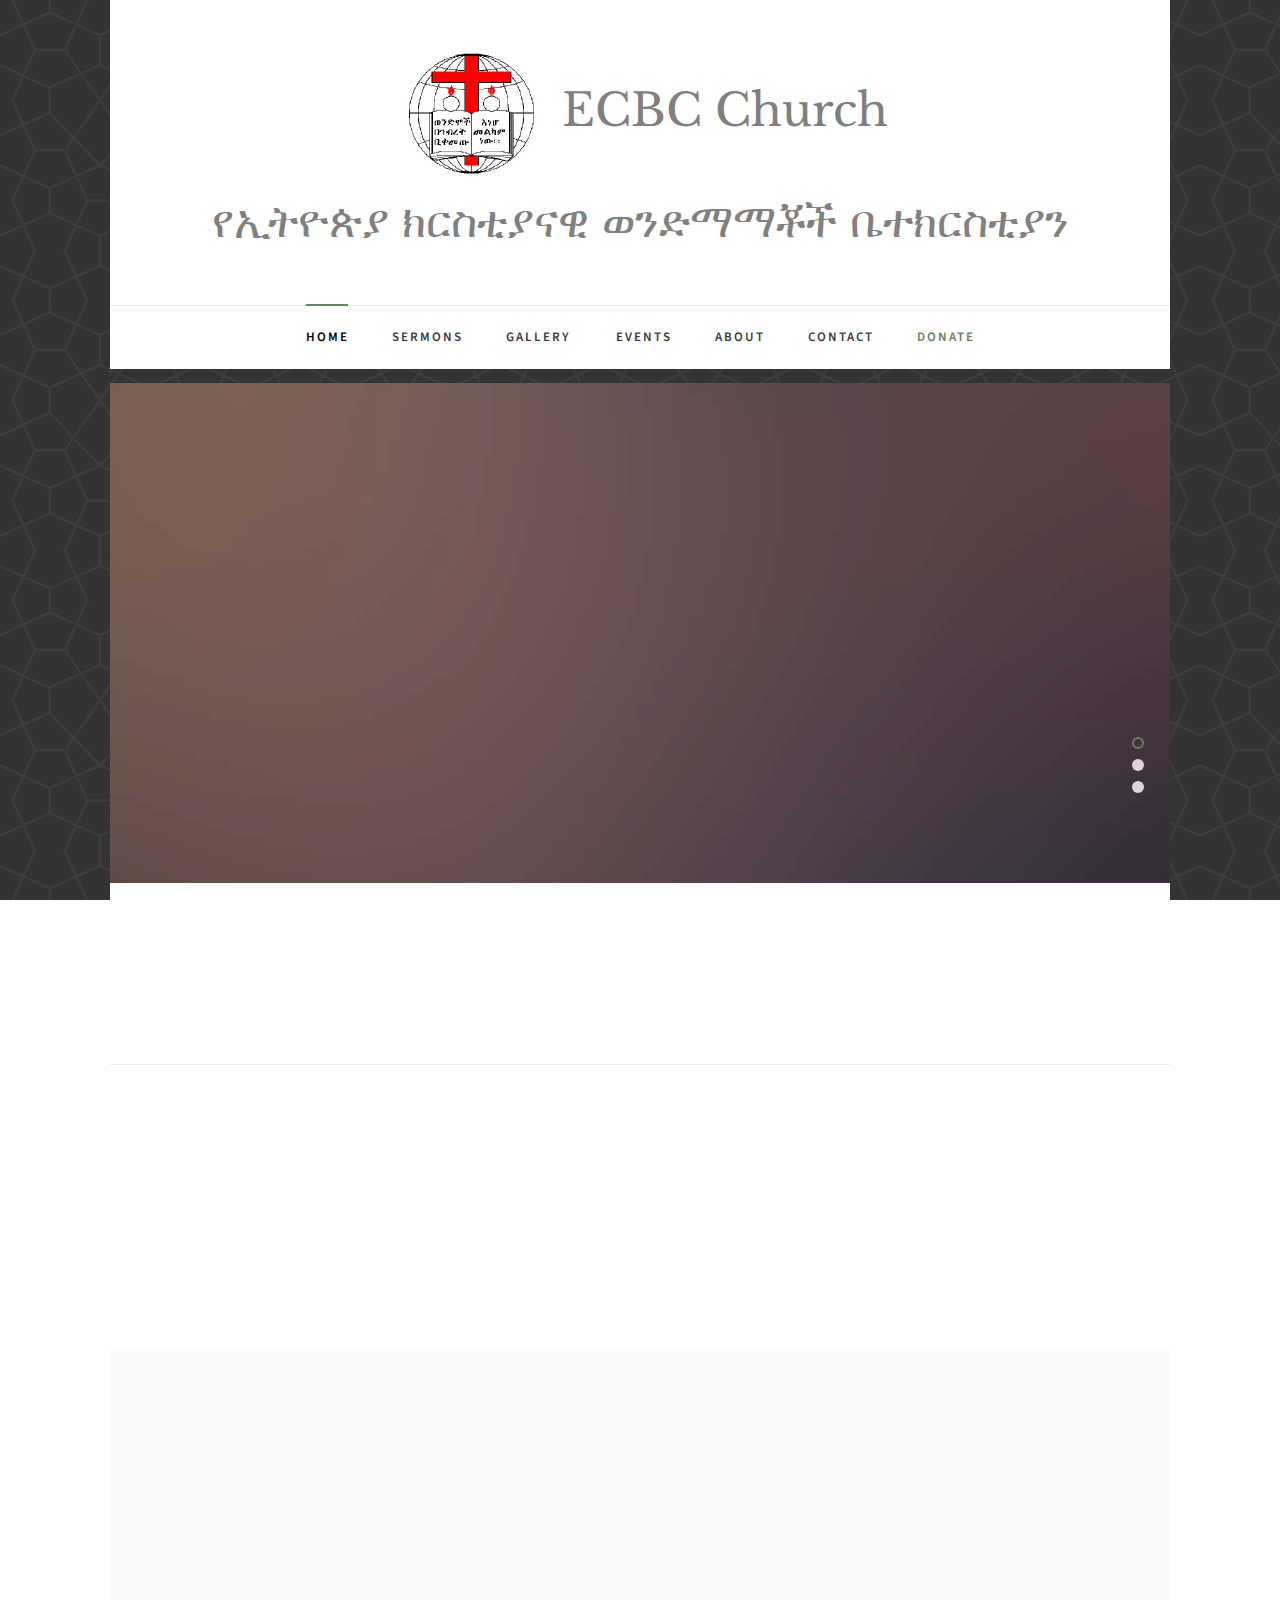
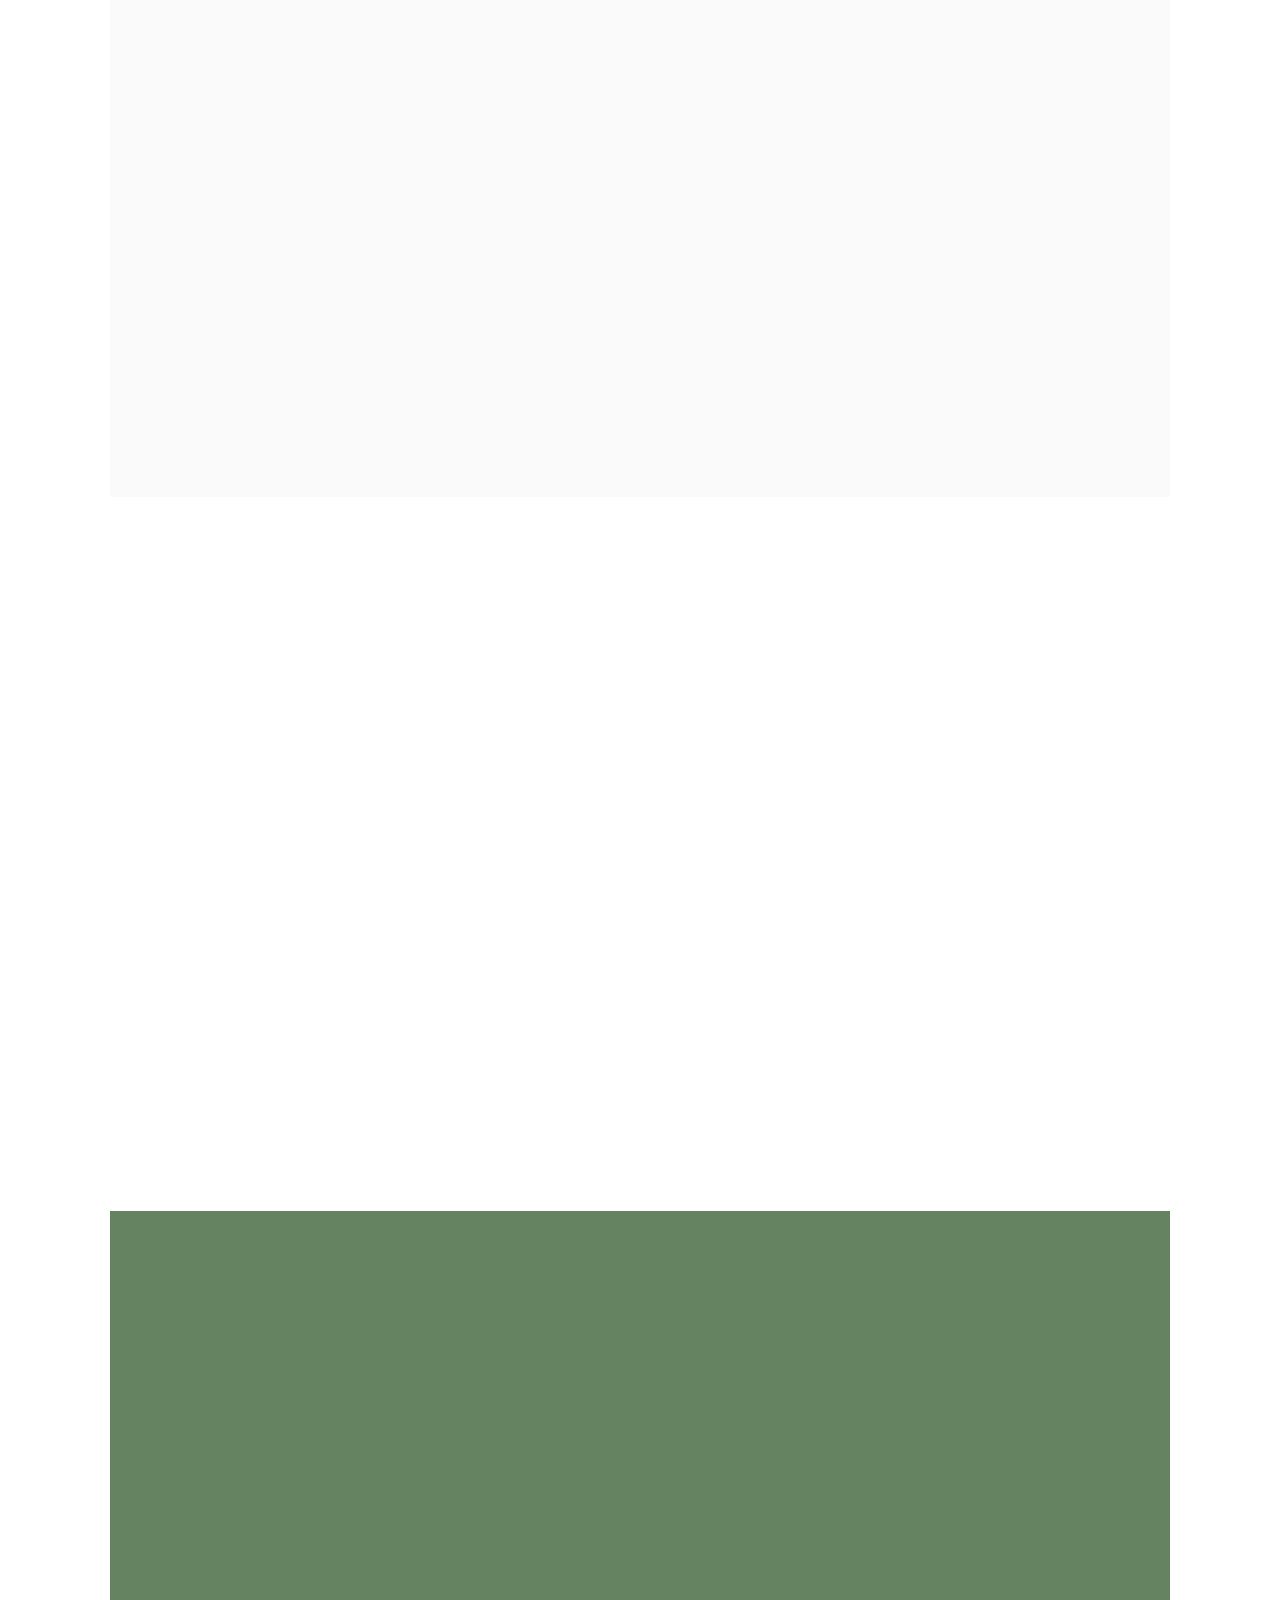
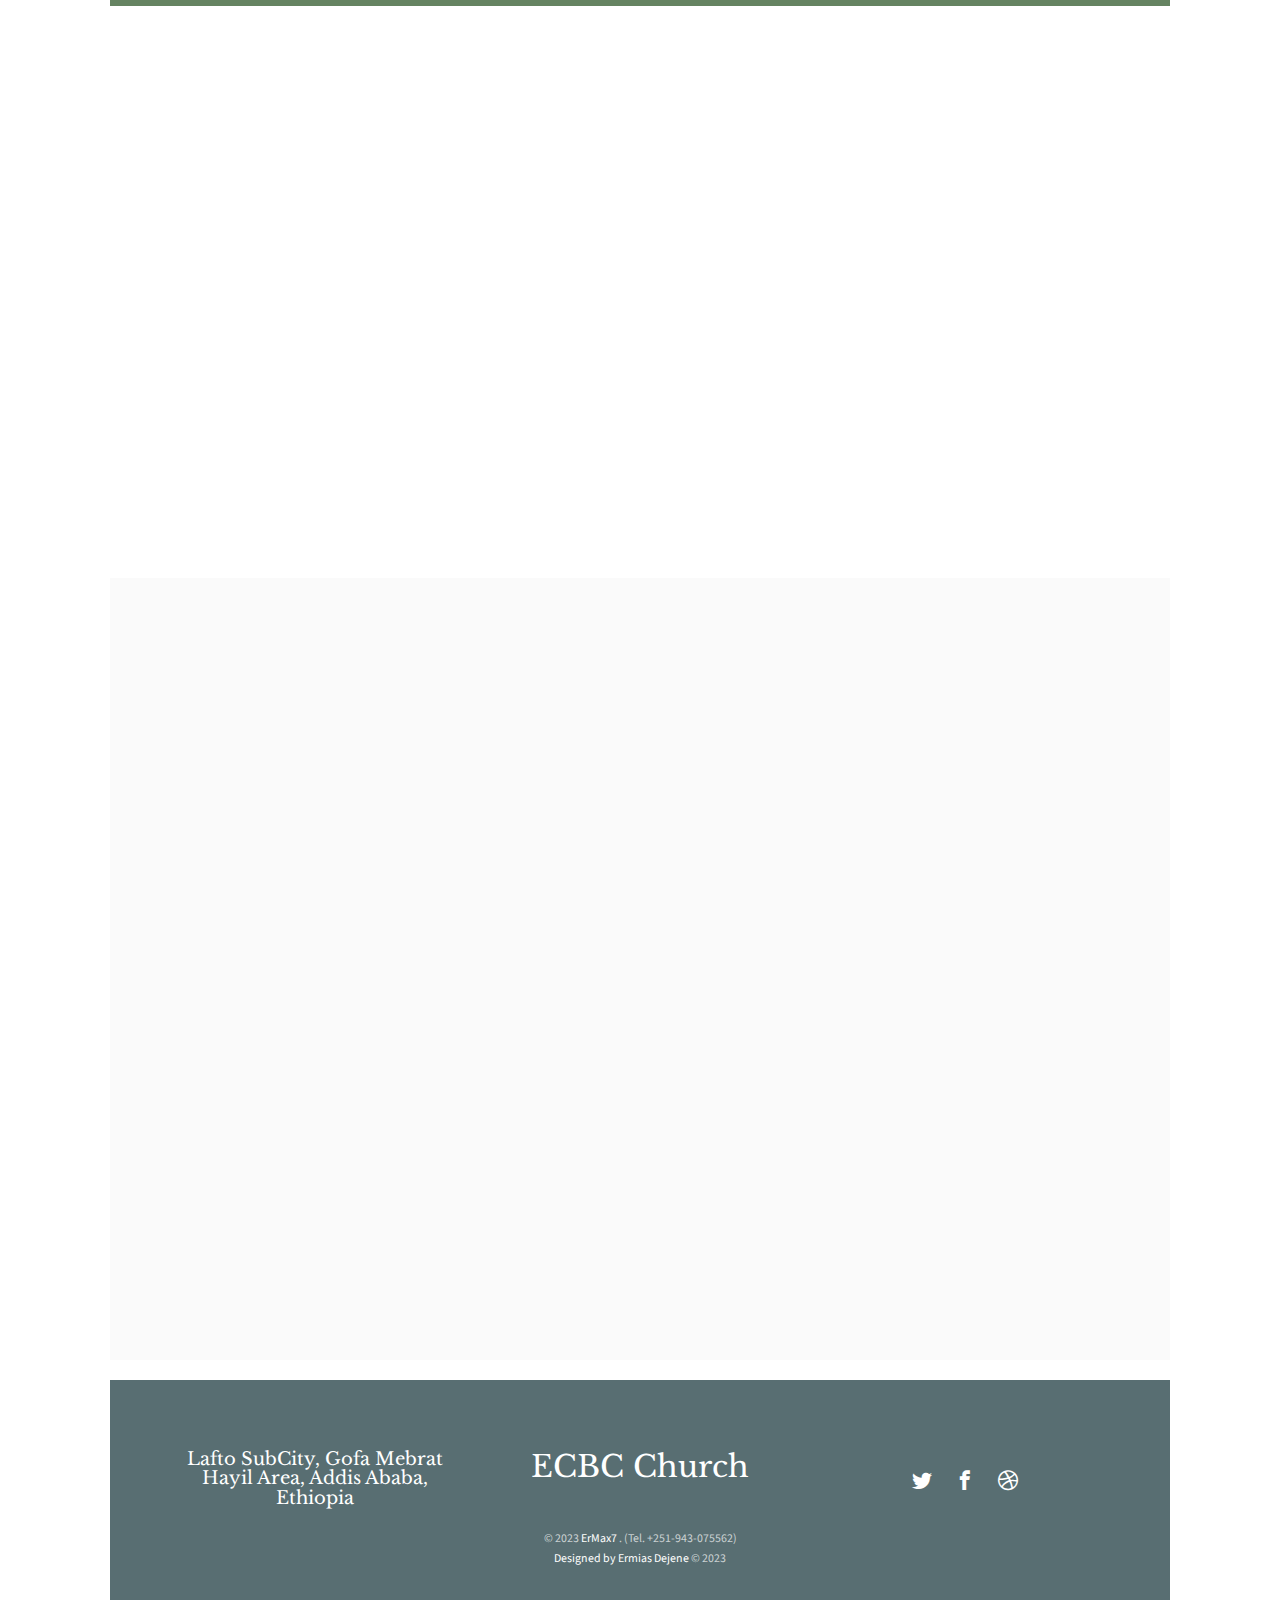
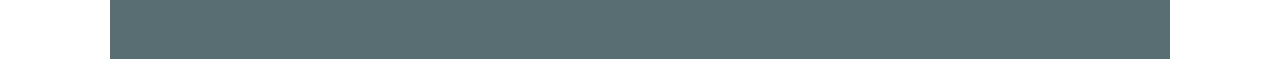
==== index.html @ f40d25cd "Add files via upload" ====
<!DOCTYPE HTML>
<html>
	<head>
	<meta charset="utf-8">
	<meta http-equiv="X-UA-Compatible" content="IE=edge">
	<title>ECBC &mdash; Church</title>
	<meta name="viewport" content="width=device-width, initial-scale=1">
	<meta name="description" content="ethiopian christian brethern church" />
	<meta name="keywords" content="ecbc, brothers' church, ethiopian christian brethern church, church website " />
	<meta name="author" content="Ermias Dejene Abesha" />

	<!-- 
	//////////////////////////////////////////////////////

	FREE HTML5 TEMPLATE 
	DESIGNED & DEVELOPED by FreeHTML5.co
		
	Website: 		http://freehtml5.co/
	Email: 			info@freehtml5.co
	Twitter: 		http://twitter.com/fh5co
	Facebook: 		https://www.facebook.com/fh5co

	//////////////////////////////////////////////////////
         	 -->

	 <link rel="shortcut icon" href="./churchicon64.png" >

  	<!-- Facebook and Twitter integration -->
	<meta property="og:title" content=""/>
	<meta property="og:image" content=""/>
	<meta property="og:url" content=""/>
	<meta property="og:site_name" content=""/>
	<meta property="og:description" content=""/>
	<meta name="twitter:title" content="" />
	<meta name="twitter:image" content="" />
	<meta name="twitter:url" content="" />
	<meta name="twitter:card" content="" />

	<link href="https://fonts.googleapis.com/css?family=Source+Sans+Pro:400,600,700" rel="stylesheet">
	<link href="https://fonts.googleapis.com/css?family=Libre+Baskerville:400,400i,700" rel="stylesheet"
	>
	
	<!-- Animate.css -->
	<link rel="stylesheet" href="css/animate.css">
	<!-- Icomoon Icon Fonts-->
	<link rel="stylesheet" href="css/icomoon.css">
	<!-- Bootstrap  -->
	<link rel="stylesheet" href="css/bootstrap.css">

	<!-- Magnific Popup -->
	<link rel="stylesheet" href="css/magnific-popup.css">

	<!-- Flexslider  -->
	<link rel="stylesheet" href="css/flexslider.css">

	<!-- Owl Carousel  -->
	<link rel="stylesheet" href="css/owl.carousel.min.css">
	<link rel="stylesheet" href="css/owl.theme.default.min.css">

	<!-- Theme style  -->
	<link rel="stylesheet" href="css/style.css">

	<!-- Modernizr JS -->
	<script src="js/modernizr-2.6.2.min.js"></script>
	<!-- FOR IE9 below -->
	<!--[if lt IE 9]>
	<script src="js/respond.min.js"></script>
	<![endif]-->

	</head>
	<body>
		
	<div class="fh5co-loader"></div>

	<!-- <div>
		<div class="overlay" data-overlay></div>

      <a href="#" class="logo">
        <img src="./images/3dgifmakerLogo2.gif" alt="ECBC Logo">
      </a>
	</div> -->
	
	<div id="page">
	<nav class="fh5co-nav" role="navigation">
		<div class="container-wrap">
			<div class="top-menu">
				<div class="row">
					<div class="col-md-12 col-offset-0 text-center">
						<div id="fh5co-logo"><a href="#" class="logo">
							<img src="./images/Logo-ecbc3.svg">
						  </a>ECBC Church <br>  የኢትዮጵያ ክርስቲያናዊ ወንድማማቾች ቤተክርስቲያን <br></a></div>
					</div>
					<div class="col-md-12 col-md-offset-0 text-center menu-1">
						<ul>
							<li class="active"><a href="index.html">Home</a></li>
							<li><a href="sermons.html">Sermons</a></li>
							<li class="has-dropdown">
								<a href="Gallery.html">Gallery</a>
								<ul class="dropdown">
									<li><a href="#">Ministry</a></li>
									<li><a href="#">Medical Missionary</a></li>
									<li><a href="#">Country Living</a></li>
									<li><a href="#">Gospel Workers</a></li>
								</ul>
							</li>
							<li><a href="events.html">Events</a></li>
							<li><a href="about.html">About</a></li>
							<li><a href="contact.html">Contact</a></li>
							<li><a href="#" class="donate">Donate</a></li>
						</ul>
					</div>
				</div>
				
			</div>
		</div>
	</nav>
	<div class="container-wrap">
		<aside id="fh5co-hero">
			<div class="flexslider">
				<ul class="slides">
			   	<li style="background-image: url(images/img_bg_1.jpg);">
			   		<div class="overlay"></div>
			   		<div class="container-fluid">
			   			<div class="row">
				   			<div class="col-md-6 col-md-offset-3 text-center">
				   				<div class="slider-text">
					   				<div class="slider-text-inner">
					   					<h1>Tell The World</h1>
											<!-- <h2>Free html5 templates Made by <a href="http://freehtml5.co/" target="_blank">freehtml5.co</a></h2> -->
											<h2> በእርሱ የሚያምን ሁሉ የዘላለም ሕይወት እንዲኖረው እንጂ እንዳይጠፋ እግዚአብሔር አንድያ ልጁን እስኪሰጥ ድረስ ዓለሙን እንዲሁ ወዶአልና።</h2>
											<p><a class="btn btn-primary btn-demo popup-vimeo" href="https://vimeo.com/channels/staffpicks/93951774"> <i class="icon-play4"></i> Watch Video</a> <a class="btn btn-primary btn-learn">Join us here! <i class="icon-arrow-right3"></i></a></p>
					   				</div>
				   				</div>
				   			</div>
				   		</div>
			   		</div>
			   	</li>
			   	<li style="background-image: url(images/img_bg_2.jpg);">
			   		<div class="overlay"></div>
			   		<div class="container-fluid">
			   			<div class="row">
				   			<div class="col-md-6 col-md-offset-3 text-center">
				   				<div class="slider-text">
					   				<div class="slider-text-inner">
					   					<h1>Know More About Jesus </h1>
											<!-- <h2>Free html5 templates Made by <a href="http://freehtml5.co/" target="_blank">freehtml5.co</a></h2> -->
											<h2>በመጀመሪያው ቃል ነበረ፥ ቃልም በእግዚአብሔር ዘንድ ነበረ፥ ቃልም እግዚአብሔር ነበረ።</h2>
											<p><a class="btn btn-primary btn-demo popup-vimeo" href="https://vimeo.com/channels/staffpicks/93951774"> <i class="icon-play4"></i> Watch Video</a> <a class="btn btn-primary btn-learn">Join us here! <i class="icon-arrow-right3"></i></a></p>
					   				</div>
					   			</div>
				   			</div>
				   		</div>
			   		</div>
			   	</li>
			   	<li style="background-image: url(images/img_bg_3.jpg);">
			   		<div class="overlay"></div>
			   		<div class="container-fluids">
			   			<div class="row">
				   			<div class="col-md-6 col-md-offset-3 text-center">
				   				<div class="slider-text">
					   				<div class="slider-text-inner text-center">
					   					<h1>Living &amp; Sharing the Gospel of God</h1>
											<!-- <h2>Free html5 templates Made by <a href="http://freehtml5.co/" target="_blank">freehtml5.co</a></h2> -->
											<h2>እግዚአብሔር እረኛዬ ነው፥ የሚያሳጣኝም የለም።</h2>
											<p><a class="btn btn-primary btn-demo popup-vimeo" href="https://vimeo.com/channels/staffpicks/93951774"> <i class="icon-play4"></i> Watch Video</a> <a class="btn btn-primary btn-learn">Join us here! <i class="icon-arrow-right3"></i></a></p>
					   				</div>
					   			</div>
				   			</div>
				   		</div>
			   		</div>
			   	</li>
			  	</ul>
		  	</div>
		</aside>
		<div id="fh5co-intro">
			<div class="row animate-box">
				<div class="col-md-12 col-md-offset-0 text-center">
					<h2>Living in God's Amazing Grace!</h2>
					<span>We are open Sunday to Monday</span>
				</div>
			</div>
		</div>
		<hr>
		<div id="fh5co-counter" class="fh5co-counters">
			<div class="row">
				<div class="col-md-6 col-md-offset-3 text-center animate-box">
					<p>We have a fun facts far far away, behind the word mountains, far from the countries Vokalia and Consonantia, there live the blind texts.</p>
					</div>
			</div>
			<div class="row animate-box">
				<div class="col-md-8 col-md-offset-2">
					<div class="row">
						<div class="col-md-3 col-sm-6 col-xs-6 text-center">
							<span class="fh5co-counter js-counter" data-from="0" data-to="9452" data-speed="5000" data-refresh-interval="50"></span>
							<span class="fh5co-counter-label">Members</span>
						</div>
						<div class="col-md-3 col-sm-6 col-xs-6 text-center">
							<span class="fh5co-counter js-counter" data-from="0" data-to="214" data-speed="5000" data-refresh-interval="50"></span>
							<span class="fh5co-counter-label">Ministries</span>
						</div>
						<div class="clearfix visible-sm-block visible-xs-block"></div>
						<div class="col-md-3 col-sm-6 col-xs-6 text-center">
							<span class="fh5co-counter js-counter" data-from="0" data-to="11" data-speed="5000" data-refresh-interval="4"></span>
							<span class="fh5co-counter-label">Projects</span>
						</div>
						<div class="col-md-3 col-sm-6 col-xs-6 text-center">
							<span class="fh5co-counter js-counter" data-from="0" data-to="13" data-speed="4000" data-refresh-interval="3"></span>
							<span class="fh5co-counter-label">Activities</span>
						</div>
					</div>
				</div>
			</div>
		</div>
		<div id="fh5co-services" class="fh5co-light-grey">
			<div class="row animate-box">
				<div class="col-md-6 col-md-offset-3 text-center fh5co-heading">
					<h2>Services</h2>
					<p>Dignissimos asperiores vitae velit veniam totam fuga molestias accusamus alias autem provident. Odit ab aliquam dolor eius.</p>
				</div>
			</div>
			<div class="row">
				<div class="col-md-4 animate-box">
					<div class="services">
						<a href="#" class="img-holder"><img class="img-responsive" src="images/img-1.jpg" alt="Free HTML5 Website Template by freehtml5.co"></a>
						<div class="desc">
							<h3><a href="#">Live Events</a></h3>
							<p>Dignissimos asperiores vitae velit veniam totam fuga molestias accusamus alias autem provident. Odit ab aliquam dolor eius.</p>
							<a href="#">Read More <i class="icon-arrow-right3"></i></a>
						</div>
					</div>
				</div>
				<div class="col-md-4 animate-box">
					<div class="services">
						<a href="#" class="img-holder"><img class="img-responsive" src="images/img-3.jpg" alt="Free HTML5 Website Template by freehtml5.co"></a>
						<div class="desc">
							<h3><a href="#">Biblical Counseling</a></h3>
							<p>Dignissimos asperiores vitae velit veniam totam fuga molestias accusamus alias autem provident. Odit ab aliquam dolor eius.</p>
							<a href="#">Read More <i class="icon-arrow-right3"></i></a>
						</div>
					</div>
				</div>
				<div class="col-md-4 animate-box">
					<div class="services">
						<a href="#" class="img-holder"><img class="img-responsive" src="images/img-2.jpg" alt="Free HTML5 Website Template by freehtml5.co"></a>
						<div class="desc">
							<h3><a href="#">Helping Children</a></h3>
							<p>Dignissimos asperiores vitae velit veniam totam fuga molestias accusamus alias autem provident. Odit ab aliquam dolor eius.</p>
							<a href="#">Read More <i class="icon-arrow-right3"></i></a>
						</div>
					</div>
				</div>
			</div>
		</div>

		<div id="fh5co-sermon">
			<div class="row animate-box">
				<div class="col-md-6 col-md-offset-3 text-center fh5co-heading">
					<h2>Our Sermons</h2>
					<p>Dignissimos asperiores vitae velit veniam totam fuga molestias accusamus alias autem provident. Odit ab aliquam dolor eius.</p>
				</div>
			</div>
			<div class="row">
				<div class="col-md-4 text-center animate-box">
					<div class="sermon-entry">
						<div class="sermon" style="background-image: url(images/sermon-1.jpg);">
							<div class="play">
								<a class="popup-vimeo" href="https://vimeo.com/channels/staffpicks/93951774"><i class="icon-play3"></i></a>
							</div>
						</div>
						<h3>Soul Winning</h3>
						<span>Pstr. John Doe</span>
					</div>
				</div>
				<div class="col-md-4 text-center animate-box">
					<div class="sermon-entry">
						<div class="sermon" style="background-image: url(images/sermon-3.jpg);">
							<div class="play">
								<a class="popup-vimeo" href="https://vimeo.com/channels/staffpicks/93951774"><i class="icon-play3"></i></a>
							</div>
						</div>
						<h3>Message From God</h3>
						<span>Pstr. John Doe</span>
					</div>
				</div>
				<div class="col-md-4 text-center animate-box">
					<div class="sermon-entry">
						<div class="sermon" style="background-image: url(images/sermon-2.jpg);">
							<div class="play">
								<a class="popup-vimeo" href="https://vimeo.com/channels/staffpicks/93951774"><i class="icon-play3"></i></a>
							</div>
						</div>
						<h3>Our World Today</h3>
						<span>Pstr. John Doe</span>
					</div>
				</div>
			</div>
		</div>
		<div id="fh5co-bible-verse">
			<div class="overlay"></div>
			<div class="row">
				<div class="col-md-10 col-md-offset-1">
					<div class="row animate-box">
						<div class="owl-carousel owl-carousel-fullwidth">
							<div class="item">
								<div class="bible-verse-slide active text-center">
									<blockquote>
										<p>&ldquo;For God so loved the world, that he gave his only begotten Son, that whosoever believeth in him should not perish, but have everlasting life.&rdquo;</p>
										<span>John 3:16</span>
									</blockquote>
								</div>
							</div>
							<div class="item">
								<div class="bible-verse-slide active text-center">
									<blockquote>
										<p>&ldquo;The LORD [is] my strength and my shield; my heart trusted in him, and I am helped: therefore my heart greatly rejoiceth; and with my song will I praise him.&rdquo;</p>
										<span>Psalms 28:7</span>
									</blockquote>
								</div>
							</div>
							<div class="item">
								<div class="bible-verse-slide active text-center">
									<blockquote>
										<p>&ldquo;And we have known and believed the love that God hath to us. God is love; and he that dwelleth in love dwelleth in God, and God in him.&rdquo;</p>
										<span>1 John 4:16</span>
									</blockquote>
								</div>
							</div>
						</div>
					</div>
				</div>
			</div>
		</div>
		<div id="fh5co-events">
			<div class="row animate-box">
				<div class="col-md-6 col-md-offset-3 text-center fh5co-heading">
					<h2>Our Events</h2>
					<p>Dignissimos asperiores vitae velit veniam totam fuga molestias accusamus alias autem provident. Odit ab aliquam dolor eius.</p>
				</div>
			</div>
			<div class="row">
				<div class="col-md-4 animate-box">
					<div class="events-entry">
						<span class="date">March 10, 2017</span>
						<h3><a href="#">Message From God</a></h3>
						<p>Facilis ipsum reprehenderit nemo molestias. Aut cum mollitia reprehenderit. Eos cumque dicta adipisci architecto culpa amet.</p>
						<a href="#">Read More <i class="icon-arrow-right3"></i></a>
					</div>
				</div>
				<div class="col-md-4 animate-box">
					<div class="events-entry">
						<span class="date">March 20, 2017</span>
						<h3><a href="#">Message From God</a></h3>
						<p>Facilis ipsum reprehenderit nemo molestias. Aut cum mollitia reprehenderit. Eos cumque dicta adipisci architecto culpa amet.</p>
						<a href="#">Read More <i class="icon-arrow-right3"></i></a>
					</div>
				</div>
				<div class="col-md-4 animate-box">
					<div class="events-entry">
						<span class="date">March 30, 2017</span>
						<h3><a href="#">Message From God</a></h3>
						<p>Facilis ipsum reprehenderit nemo molestias. Aut cum mollitia reprehenderit. Eos cumque dicta adipisci architecto culpa amet.</p>
						<a href="#">Read More <i class="icon-arrow-right3"></i></a>
					</div>
				</div>
			</div>
		</div>
		<div id="fh5co-Gallery" class="fh5co-light-grey">
			<div class="row animate-box">
				<div class="col-md-6 col-md-offset-3 text-center fh5co-heading">
					<h2>Our Gallery</h2>
					<p>Dignissimos asperiores vitae velit veniam totam fuga molestias accusamus alias autem provident. Odit ab aliquam dolor eius.</p>
				</div>
			</div>
			<div class="row">
				<div class="col-md-3 animate-box">
					<div class="Gallery">
						<a href="#" class="img-holder"><img class="img-responsive" src="images/img-1.jpg" alt="Free HTML5 Website Template by freehtml5.co"></a>
						<div class="desc">
							<span class="date">March 30, 2017</span>
							<h3><a href="#">Live Gallery</a></h3>
							<p>Dignissimos asperiores vitae velit veniam totam fuga molestias accusamus alias autem provident. Odit ab aliquam dolor eius.</p>
							<a href="#">Read More <i class="icon-arrow-right3"></i></a>
						</div>
					</div>
				</div>
				<div class="col-md-3 animate-box">
					<div class="Gallery">
						<a href="#" class="img-holder"><img class="img-responsive" src="images/img-3.jpg" alt="Free HTML5 Website Template by freehtml5.co"></a>
						<div class="desc">
							<span class="date">March 30, 2017</span>
							<h3><a href="#">Biblical Counseling</a></h3>
							<p>Dignissimos asperiores vitae velit veniam totam fuga molestias accusamus alias autem provident. Odit ab aliquam dolor eius.</p>
							<a href="#">Read More <i class="icon-arrow-right3"></i></a>
						</div>
					</div>
				</div>
				<div class="col-md-3 animate-box">
					<div class="Gallery">
						<a href="#" class="img-holder"><img class="img-responsive" src="images/img-2.jpg" alt="Free HTML5 Website Template by freehtml5.co"></a>
						<div class="desc">
							<span class="date">March 30, 2017</span>
							<h3><a href="#">Helping Children</a></h3>
							<p>Dignissimos asperiores vitae velit veniam totam fuga molestias accusamus alias autem provident. Odit ab aliquam dolor eius.</p>
							<a href="#">Read More <i class="icon-arrow-right3"></i></a>
						</div>
					</div>
				</div>
				<div class="col-md-3 animate-box">
					<div class="Gallery">
						<a href="#" class="img-holder"><img class="img-responsive" src="images/img-4.jpg" alt="Free HTML5 Website Template by freehtml5.co"></a>
						<div class="desc">
							<span class="date">March 30, 2017</span>
							<h3><a href="#">Helping Children</a></h3>
							<p>Dignissimos asperiores vitae velit veniam totam fuga molestias accusamus alias autem provident. Odit ab aliquam dolor eius.</p>
							<a href="#">Read More <i class="icon-arrow-right3"></i></a>
						</div>
					</div>
				</div>
			</div>
		</div>
	</div><!-- END container-wrap -->

	<div class="container-wrap">
		<footer id="fh5co-footer" role="contentinfo">
			<div class="col-md-4 text-center">
				<h3>Lafto SubCity, Gofa Mebrat Hayil Area, Addis Ababa, Ethiopia</h3>
			</div>
			<div class="col-md-4 text-center">
				<h2><a href="#">ECBC Church</a></h2>
			</div>
			<div class="col-md-4 text-center">
				<p>
					<ul class="fh5co-social-icons">
						<li><a href="#"><i class="icon-twitter2"></i></a></li>
						<li><a href="#"><i class="icon-facebook2"></i></a></li>
						<li><a href="#"><i class="icon-dribbble2"></i></a></li>
					</ul>
				</p>
			</div>
			<div class="row copyright">
				<div class="col-md-12 text-center">
					<p>
						<small class="block">&copy; 2023 <a href="https://www.heylink.me/Ermax7/" target="_blank"> ErMax7 </a>. (Tel. +251-943-075562) </small> 
						<small class="block"><a href="https://www.heylink.me/Ermax7/" target="_blank"> Designed by Ermias Dejene </a> &copy; 2023</small>
					</p>
				</div>
			</div>
		</footer>
	</div><!-- END container-wrap -->
	</div>

	<div class="gototop js-top">
		<a href="#" class="js-gotop"><i class="icon-arrow-up2"></i></a>
	</div>
	
	<!-- jQuery -->
	<script src="js/jquery.min.js"></script>
	<!-- jQuery Easing -->
	<script src="js/jquery.easing.1.3.js"></script>
	<!-- Bootstrap -->
	<script src="js/bootstrap.min.js"></script>
	<!-- Waypoints -->
	<script src="js/jquery.waypoints.min.js"></script>
	<!-- Flexslider -->
	<script src="js/jquery.flexslider-min.js"></script>
	<!-- Carousel -->
	<script src="js/owl.carousel.min.js"></script>
	<!-- Magnific Popup -->
	<script src="js/jquery.magnific-popup.min.js"></script>
	<script src="js/magnific-popup-options.js"></script>
	<!-- Counters -->
	<script src="js/jquery.countTo.js"></script>
	<!-- Main -->
	<script src="js/main.js"></script>

	</body>
</html>
---- css/icomoon.css ----
@font-face {
  font-family: 'icomoon';
  src:  url('fonts/icomoon.eot?5j2n32');
  src:  url('fonts/icomoon.eot?5j2n32#iefix') format('embedded-opentype'),
    url('fonts/icomoon.ttf?5j2n32') format('truetype'),
    url('fonts/icomoon.woff?5j2n32') format('woff'),
    url('fonts/icomoon.svg?5j2n32#icomoon') format('svg');
  font-weight: normal;
  font-style: normal;
}

[class^="icon-"], [class*=" icon-"] {
  /* use !important to prevent issues with browser extensions that change fonts */
  font-family: 'icomoon' !important;
  speak: none;
  font-style: normal;
  font-weight: normal;
  font-variant: normal;
  text-transform: none;
  line-height: 1;

  /* Better Font Rendering =========== */
  -webkit-font-smoothing: antialiased;
  -moz-osx-font-smoothing: grayscale;
}

.icon-eye2:before {
  content: "\e064";
}
.icon-paper-clip:before {
  content: "\e065";
}
.icon-mail5:before {
  content: "\e066";
}
.icon-toggle:before {
  content: "\e067";
}
.icon-layout:before {
  content: "\e068";
}
.icon-link2:before {
  content: "\e069";
}
.icon-bell2:before {
  content: "\e06a";
}
.icon-lock3:before {
  content: "\e06b";
}
.icon-unlock:before {
  content: "\e06c";
}
.icon-ribbon2:before {
  content: "\e06d";
}
.icon-image2:before {
  content: "\e06e";
}
.icon-signal:before {
  content: "\e06f";
}
.icon-target3:before {
  content: "\e070";
}
.icon-clipboard3:before {
  content: "\e071";
}
.icon-clock3:before {
  content: "\e072";
}
.icon-watch:before {
  content: "\e073";
}
.icon-air-play:before {
  content: "\e074";
}
.icon-camera3:before {
  content: "\e075";
}
.icon-video2:before {
  content: "\e076";
}
.icon-disc:before {
  content: "\e077";
}
.icon-printer3:before {
  content: "\e078";
}
.icon-monitor:before {
  content: "\e079";
}
.icon-server:before {
  content: "\e07a";
}
.icon-cog2:before {
  content: "\e07b";
}
.icon-heart3:before {
  content: "\e07c";
}
.icon-paragraph:before {
  content: "\e07d";
}
.icon-align-justify:before {
  content: "\e07e";
}
.icon-align-left:before {
  content: "\e07f";
}
.icon-align-center:before {
  content: "\e080";
}
.icon-align-right:before {
  content: "\e081";
}
.icon-book2:before {
  content: "\e082";
}
.icon-layers2:before {
  content: "\e083";
}
.icon-stack2:before {
  content: "\e084";
}
.icon-stack-2:before {
  content: "\e085";
}
.icon-paper:before {
  content: "\e086";
}
.icon-paper-stack:before {
  content: "\e087";
}
.icon-search3:before {
  content: "\e088";
}
.icon-zoom-in2:before {
  content: "\e089";
}
.icon-zoom-out2:before {
  content: "\e08a";
}
.icon-reply2:before {
  content: "\e08b";
}
.icon-circle-plus:before {
  content: "\e08c";
}
.icon-circle-minus:before {
  content: "\e08d";
}
.icon-circle-check:before {
  content: "\e08e";
}
.icon-circle-cross:before {
  content: "\e08f";
}
.icon-square-plus:before {
  content: "\e090";
}
.icon-square-minus:before {
  content: "\e091";
}
.icon-square-check:before {
  content: "\e092";
}
.icon-square-cross:before {
  content: "\e093";
}
.icon-microphone:before {
  content: "\e094";
}
.icon-record:before {
  content: "\e095";
}
.icon-skip-back:before {
  content: "\e096";
}
.icon-rewind:before {
  content: "\e097";
}
.icon-play4:before {
  content: "\e098";
}
.icon-pause3:before {
  content: "\e099";
}
.icon-stop3:before {
  content: "\e09a";
}
.icon-fast-forward:before {
  content: "\e09b";
}
.icon-skip-forward:before {
  content: "\e09c";
}
.icon-shuffle2:before {
  content: "\e09d";
}
.icon-repeat:before {
  content: "\e09e";
}
.icon-folder2:before {
  content: "\e09f";
}
.icon-umbrella:before {
  content: "\e0a0";
}
.icon-moon:before {
  content: "\e0a1";
}
.icon-thermometer:before {
  content: "\e0a2";
}
.icon-drop:before {
  content: "\e0a3";
}
.icon-sun2:before {
  content: "\e0a4";
}
.icon-cloud3:before {
  content: "\e0a5";
}
.icon-cloud-upload2:before {
  content: "\e0a6";
}
.icon-cloud-download2:before {
  content: "\e0a7";
}
.icon-upload4:before {
  content: "\e0a8";
}
.icon-download4:before {
  content: "\e0a9";
}
.icon-location3:before {
  content: "\e0aa";
}
.icon-location-2:before {
  content: "\e0ab";
}
.icon-map3:before {
  content: "\e0ac";
}
.icon-battery:before {
  content: "\e0ad";
}
.icon-head:before {
  content: "\e0ae";
}
.icon-briefcase3:before {
  content: "\e0af";
}
.icon-speech-bubble:before {
  content: "\e0b0";
}
.icon-anchor2:before {
  content: "\e0b1";
}
.icon-globe2:before {
  content: "\e0b2";
}
.icon-box:before {
  content: "\e0b3";
}
.icon-reload:before {
  content: "\e0b4";
}
.icon-share3:before {
  content: "\e0b5";
}
.icon-marquee:before {
  content: "\e0b6";
}
.icon-marquee-plus:before {
  content: "\e0b7";
}
.icon-marquee-minus:before {
  content: "\e0b8";
}
.icon-tag:before {
  content: "\e0b9";
}
.icon-power2:before {
  content: "\e0ba";
}
.icon-command2:before {
  content: "\e0bb";
}
.icon-alt:before {
  content: "\e0bc";
}
.icon-esc:before {
  content: "\e0bd";
}
.icon-bar-graph:before {
  content: "\e0be";
}
.icon-bar-graph-2:before {
  content: "\e0bf";
}
.icon-pie-graph:before {
  content: "\e0c0";
}
.icon-star:before {
  content: "\e0c1";
}
.icon-arrow-left3:before {
  content: "\e0c2";
}
.icon-arrow-right3:before {
  content: "\e0c3";
}
.icon-arrow-up3:before {
  content: "\e0c4";
}
.icon-arrow-down3:before {
  content: "\e0c5";
}
.icon-volume:before {
  content: "\e0c6";
}
.icon-mute:before {
  content: "\e0c7";
}
.icon-content-right:before {
  content: "\e100";
}
.icon-content-left:before {
  content: "\e101";
}
.icon-grid2:before {
  content: "\e102";
}
.icon-grid-2:before {
  content: "\e103";
}
.icon-columns:before {
  content: "\e104";
}
.icon-loader:before {
  content: "\e105";
}
.icon-bag:before {
  content: "\e106";
}
.icon-ban:before {
  content: "\e107";
}
.icon-flag3:before {
  content: "\e108";
}
.icon-trash:before {
  content: "\e109";
}
.icon-expand2:before {
  content: "\e110";
}
.icon-contract:before {
  content: "\e111";
}
.icon-maximize:before {
  content: "\e112";
}
.icon-minimize:before {
  content: "\e113";
}
.icon-plus2:before {
  content: "\e114";
}
.icon-minus2:before {
  content: "\e115";
}
.icon-check:before {
  content: "\e116";
}
.icon-cross2:before {
  content: "\e117";
}
.icon-move:before {
  content: "\e118";
}
.icon-delete:before {
  content: "\e119";
}
.icon-menu5:before {
  content: "\e120";
}
.icon-archive:before {
  content: "\e121";
}
.icon-inbox:before {
  content: "\e122";
}
.icon-outbox:before {
  content: "\e123";
}
.icon-file:before {
  content: "\e124";
}
.icon-file-add:before {
  content: "\e125";
}
.icon-file-subtract:before {
  content: "\e126";
}
.icon-help:before {
  content: "\e127";
}
.icon-open:before {
  content: "\e128";
}
.icon-ellipsis:before {
  content: "\e129";
}
.icon-heart4:before {
  content: "\e900";
}
.icon-cloud4:before {
  content: "\e901";
}
.icon-star2:before {
  content: "\e902";
}
.icon-tv2:before {
  content: "\e903";
}
.icon-sound:before {
  content: "\e904";
}
.icon-video3:before {
  content: "\e905";
}
.icon-trash2:before {
  content: "\e906";
}
.icon-user2:before {
  content: "\e907";
}
.icon-key3:before {
  content: "\e908";
}
.icon-search4:before {
  content: "\e909";
}
.icon-settings:before {
  content: "\e90a";
}
.icon-camera4:before {
  content: "\e90b";
}
.icon-tag2:before {
  content: "\e90c";
}
.icon-lock4:before {
  content: "\e90d";
}
.icon-bulb:before {
  content: "\e90e";
}
.icon-pen2:before {
  content: "\e90f";
}
.icon-diamond:before {
  content: "\e910";
}
.icon-display2:before {
  content: "\e911";
}
.icon-location4:before {
  content: "\e912";
}
.icon-eye3:before {
  content: "\e913";
}
.icon-bubble3:before {
  content: "\e914";
}
.icon-stack3:before {
  content: "\e915";
}
.icon-cup:before {
  content: "\e916";
}
.icon-phone3:before {
  content: "\e917";
}
.icon-Gallery:before {
  content: "\e918";
}
.icon-mail6:before {
  content: "\e919";
}
.icon-like:before {
  content: "\e91a";
}
.icon-photo:before {
  content: "\e91b";
}
.icon-note:before {
  content: "\e91c";
}
.icon-clock4:before {
  content: "\e91d";
}
.icon-paperplane:before {
  content: "\e91e";
}
.icon-params:before {
  content: "\e91f";
}
.icon-banknote:before {
  content: "\e920";
}
.icon-data:before {
  content: "\e921";
}
.icon-music2:before {
  content: "\e922";
}
.icon-megaphone2:before {
  content: "\e923";
}
.icon-study:before {
  content: "\e924";
}
.icon-lab2:before {
  content: "\e925";
}
.icon-food:before {
  content: "\e926";
}
.icon-t-shirt:before {
  content: "\e927";
}
.icon-fire2:before {
  content: "\e928";
}
.icon-clip:before {
  content: "\e929";
}
.icon-shop:before {
  content: "\e92a";
}
.icon-calendar3:before {
  content: "\e92b";
}
.icon-wallet2:before {
  content: "\e92c";
}
.icon-vynil:before {
  content: "\e92d";
}
.icon-truck2:before {
  content: "\e92e";
}
.icon-world:before {
  content: "\e92f";
}
.icon-mobile:before {
  content: "\e000";
}
.icon-laptop:before {
  content: "\e001";
}
.icon-desktop:before {
  content: "\e002";
}
.icon-tablet:before {
  content: "\e003";
}
.icon-phone:before {
  content: "\e004";
}
.icon-document:before {
  content: "\e005";
}
.icon-documents:before {
  content: "\e006";
}
.icon-search:before {
  content: "\e007";
}
.icon-clipboard:before {
  content: "\e008";
}
.icon-Gallerypaper:before {
  content: "\e009";
}
.icon-notebook:before {
  content: "\e00a";
}
.icon-book-open:before {
  content: "\e00b";
}
.icon-browser:before {
  content: "\e00c";
}
.icon-calendar:before {
  content: "\e00d";
}
.icon-presentation:before {
  content: "\e00e";
}
.icon-picture:before {
  content: "\e00f";
}
.icon-pictures:before {
  content: "\e010";
}
.icon-video:before {
  content: "\e011";
}
.icon-camera:before {
  content: "\e012";
}
.icon-printer:before {
  content: "\e013";
}
.icon-toolbox:before {
  content: "\e014";
}
.icon-briefcase:before {
  content: "\e015";
}
.icon-wallet:before {
  content: "\e016";
}
.icon-gift:before {
  content: "\e017";
}
.icon-bargraph:before {
  content: "\e018";
}
.icon-grid:before {
  content: "\e019";
}
.icon-expand:before {
  content: "\e01a";
}
.icon-focus:before {
  content: "\e01b";
}
.icon-edit:before {
  content: "\e01c";
}
.icon-adjustments:before {
  content: "\e01d";
}
.icon-ribbon:before {
  content: "\e01e";
}
.icon-hourglass:before {
  content: "\e01f";
}
.icon-lock:before {
  content: "\e020";
}
.icon-megaphone:before {
  content: "\e021";
}
.icon-shield:before {
  content: "\e022";
}
.icon-trophy:before {
  content: "\e023";
}
.icon-flag:before {
  content: "\e024";
}
.icon-map:before {
  content: "\e025";
}
.icon-puzzle:before {
  content: "\e026";
}
.icon-basket:before {
  content: "\e027";
}
.icon-envelope:before {
  content: "\e028";
}
.icon-streetsign:before {
  content: "\e029";
}
.icon-telescope:before {
  content: "\e02a";
}
.icon-gears:before {
  content: "\e02b";
}
.icon-key:before {
  content: "\e02c";
}
.icon-paperclip:before {
  content: "\e02d";
}
.icon-attachment:before {
  content: "\e02e";
}
.icon-pricetags:before {
  content: "\e02f";
}
.icon-lightbulb:before {
  content: "\e030";
}
.icon-layers:before {
  content: "\e031";
}
.icon-pencil:before {
  content: "\e032";
}
.icon-tools:before {
  content: "\e033";
}
.icon-tools-2:before {
  content: "\e034";
}
.icon-scissors:before {
  content: "\e035";
}
.icon-paintbrush:before {
  content: "\e036";
}
.icon-magnifying-glass:before {
  content: "\e037";
}
.icon-circle-compass:before {
  content: "\e038";
}
.icon-linegraph:before {
  content: "\e039";
}
.icon-mic:before {
  content: "\e03a";
}
.icon-strategy:before {
  content: "\e03b";
}
.icon-beaker:before {
  content: "\e03c";
}
.icon-caution:before {
  content: "\e03d";
}
.icon-recycle:before {
  content: "\e03e";
}
.icon-anchor:before {
  content: "\e03f";
}
.icon-profile-male:before {
  content: "\e040";
}
.icon-profile-female:before {
  content: "\e041";
}
.icon-bike:before {
  content: "\e042";
}
.icon-wine:before {
  content: "\e043";
}
.icon-hotairballoon:before {
  content: "\e044";
}
.icon-globe:before {
  content: "\e045";
}
.icon-genius:before {
  content: "\e046";
}
.icon-map-pin:before {
  content: "\e047";
}
.icon-dial:before {
  content: "\e048";
}
.icon-chat:before {
  content: "\e049";
}
.icon-heart:before {
  content: "\e04a";
}
.icon-cloud:before {
  content: "\e04b";
}
.icon-upload:before {
  content: "\e04c";
}
.icon-download:before {
  content: "\e04d";
}
.icon-target:before {
  content: "\e04e";
}
.icon-hazardous:before {
  content: "\e04f";
}
.icon-piechart:before {
  content: "\e050";
}
.icon-speedometer:before {
  content: "\e051";
}
.icon-global:before {
  content: "\e052";
}
.icon-compass:before {
  content: "\e053";
}
.icon-lifesaver:before {
  content: "\e054";
}
.icon-clock:before {
  content: "\e055";
}
.icon-aperture:before {
  content: "\e056";
}
.icon-quote:before {
  content: "\e057";
}
.icon-scope:before {
  content: "\e058";
}
.icon-alarmclock:before {
  content: "\e059";
}
.icon-refresh:before {
  content: "\e05a";
}
.icon-happy:before {
  content: "\e05b";
}
.icon-sad:before {
  content: "\e05c";
}
.icon-facebook:before {
  content: "\e05d";
}
.icon-twitter:before {
  content: "\e05e";
}
.icon-googleplus:before {
  content: "\e05f";
}
.icon-rss:before {
  content: "\e060";
}
.icon-tumblr:before {
  content: "\e061";
}
.icon-linkedin:before {
  content: "\e062";
}
.icon-dribbble:before {
  content: "\e063";
}
.icon-home:before {
  content: "\e930";
}
.icon-home2:before {
  content: "\e931";
}
.icon-home3:before {
  content: "\e932";
}
.icon-office:before {
  content: "\e933";
}
.icon-Gallerypaper2:before {
  content: "\e934";
}
.icon-pencil2:before {
  content: "\e935";
}
.icon-pencil22:before {
  content: "\e936";
}
.icon-quill:before {
  content: "\e937";
}
.icon-pen:before {
  content: "\e938";
}
.icon-blog:before {
  content: "\e939";
}
.icon-eyedropper:before {
  content: "\e93a";
}
.icon-droplet:before {
  content: "\e93b";
}
.icon-paint-format:before {
  content: "\e93c";
}
.icon-image:before {
  content: "\e93d";
}
.icon-images:before {
  content: "\e93e";
}
.icon-camera2:before {
  content: "\e93f";
}
.icon-headphones:before {
  content: "\e940";
}
.icon-music:before {
  content: "\e941";
}
.icon-play:before {
  content: "\e942";
}
.icon-film:before {
  content: "\e943";
}
.icon-video-camera:before {
  content: "\e944";
}
.icon-dice:before {
  content: "\e945";
}
.icon-pacman:before {
  content: "\e946";
}
.icon-spades:before {
  content: "\e947";
}
.icon-clubs:before {
  content: "\e948";
}
.icon-diamonds:before {
  content: "\e949";
}
.icon-bullhorn:before {
  content: "\e94a";
}
.icon-connection:before {
  content: "\e94b";
}
.icon-podcast:before {
  content: "\e94c";
}
.icon-feed:before {
  content: "\e94d";
}
.icon-mic2:before {
  content: "\e94e";
}
.icon-book:before {
  content: "\e94f";
}
.icon-books:before {
  content: "\e950";
}
.icon-library:before {
  content: "\e951";
}
.icon-file-text:before {
  content: "\e952";
}
.icon-profile:before {
  content: "\e953";
}
.icon-file-empty:before {
  content: "\e954";
}
.icon-files-empty:before {
  content: "\e955";
}
.icon-file-text2:before {
  content: "\e956";
}
.icon-file-picture:before {
  content: "\e957";
}
.icon-file-music:before {
  content: "\e958";
}
.icon-file-play:before {
  content: "\e959";
}
.icon-file-video:before {
  content: "\e95a";
}
.icon-file-zip:before {
  content: "\e95b";
}
.icon-copy:before {
  content: "\e95c";
}
.icon-paste:before {
  content: "\e95d";
}
.icon-stack:before {
  content: "\e95e";
}
.icon-folder:before {
  content: "\e95f";
}
.icon-folder-open:before {
  content: "\e960";
}
.icon-folder-plus:before {
  content: "\e961";
}
.icon-folder-minus:before {
  content: "\e962";
}
.icon-folder-download:before {
  content: "\e963";
}
.icon-folder-upload:before {
  content: "\e964";
}
.icon-price-tag:before {
  content: "\e965";
}
.icon-price-tags:before {
  content: "\e966";
}
.icon-barcode:before {
  content: "\e967";
}
.icon-qrcode:before {
  content: "\e968";
}
.icon-ticket:before {
  content: "\e969";
}
.icon-cart:before {
  content: "\e96a";
}
.icon-coin-dollar:before {
  content: "\e96b";
}
.icon-coin-euro:before {
  content: "\e96c";
}
.icon-coin-pound:before {
  content: "\e96d";
}
.icon-coin-yen:before {
  content: "\e96e";
}
.icon-credit-card:before {
  content: "\e96f";
}
.icon-calculator:before {
  content: "\e970";
}
.icon-lifebuoy:before {
  content: "\e971";
}
.icon-phone2:before {
  content: "\e972";
}
.icon-phone-hang-up:before {
  content: "\e973";
}
.icon-address-book:before {
  content: "\e974";
}
.icon-envelop:before {
  content: "\e975";
}
.icon-pushpin:before {
  content: "\e976";
}
.icon-location:before {
  content: "\e977";
}
.icon-location2:before {
  content: "\e978";
}
.icon-compass2:before {
  content: "\e979";
}
.icon-compass22:before {
  content: "\e97a";
}
.icon-map2:before {
  content: "\e97b";
}
.icon-map22:before {
  content: "\e97c";
}
.icon-history:before {
  content: "\e97d";
}
.icon-clock2:before {
  content: "\e97e";
}
.icon-clock22:before {
  content: "\e97f";
}
.icon-alarm:before {
  content: "\e980";
}
.icon-bell:before {
  content: "\e981";
}
.icon-stopwatch:before {
  content: "\e982";
}
.icon-calendar2:before {
  content: "\e983";
}
.icon-printer2:before {
  content: "\e984";
}
.icon-keyboard:before {
  content: "\e985";
}
.icon-display:before {
  content: "\e986";
}
.icon-laptop2:before {
  content: "\e987";
}
.icon-mobile2:before {
  content: "\e988";
}
.icon-mobile22:before {
  content: "\e989";
}
.icon-tablet2:before {
  content: "\e98a";
}
.icon-tv:before {
  content: "\e98b";
}
.icon-drawer:before {
  content: "\e98c";
}
.icon-drawer2:before {
  content: "\e98d";
}
.icon-box-add:before {
  content: "\e98e";
}
.icon-box-remove:before {
  content: "\e98f";
}
.icon-download3:before {
  content: "\e990";
}
.icon-upload2:before {
  content: "\e991";
}
.icon-floppy-disk:before {
  content: "\e992";
}
.icon-drive:before {
  content: "\e993";
}
.icon-database:before {
  content: "\e994";
}
.icon-undo:before {
  content: "\e995";
}
.icon-redo:before {
  content: "\e996";
}
.icon-undo2:before {
  content: "\e997";
}
.icon-redo2:before {
  content: "\e998";
}
.icon-forward:before {
  content: "\e999";
}
.icon-reply:before {
  content: "\e99a";
}
.icon-bubble:before {
  content: "\e99b";
}
.icon-bubbles:before {
  content: "\e99c";
}
.icon-bubbles2:before {
  content: "\e99d";
}
.icon-bubble2:before {
  content: "\e99e";
}
.icon-bubbles3:before {
  content: "\e99f";
}
.icon-bubbles4:before {
  content: "\e9a0";
}
.icon-user:before {
  content: "\e9a1";
}
.icon-users:before {
  content: "\e9a2";
}
.icon-user-plus:before {
  content: "\e9a3";
}
.icon-user-minus:before {
  content: "\e9a4";
}
.icon-user-check:before {
  content: "\e9a5";
}
.icon-user-tie:before {
  content: "\e9a6";
}
.icon-quotes-left:before {
  content: "\e9a7";
}
.icon-quotes-right:before {
  content: "\e9a8";
}
.icon-hour-glass:before {
  content: "\e9a9";
}
.icon-spinner:before {
  content: "\e9aa";
}
.icon-spinner2:before {
  content: "\e9ab";
}
.icon-spinner3:before {
  content: "\e9ac";
}
.icon-spinner4:before {
  content: "\e9ad";
}
.icon-spinner5:before {
  content: "\e9ae";
}
.icon-spinner6:before {
  content: "\e9af";
}
.icon-spinner7:before {
  content: "\e9b0";
}
.icon-spinner8:before {
  content: "\e9b1";
}
.icon-spinner9:before {
  content: "\e9b2";
}
.icon-spinner10:before {
  content: "\e9b3";
}
.icon-spinner11:before {
  content: "\e9b4";
}
.icon-binoculars:before {
  content: "\e9b5";
}
.icon-search2:before {
  content: "\e9b6";
}
.icon-zoom-in:before {
  content: "\e9b7";
}
.icon-zoom-out:before {
  content: "\e9b8";
}
.icon-enlarge:before {
  content: "\e9b9";
}
.icon-shrink:before {
  content: "\e9ba";
}
.icon-enlarge2:before {
  content: "\e9bb";
}
.icon-shrink2:before {
  content: "\e9bc";
}
.icon-key2:before {
  content: "\e9bd";
}
.icon-key22:before {
  content: "\e9be";
}
.icon-lock2:before {
  content: "\e9bf";
}
.icon-unlocked:before {
  content: "\e9c0";
}
.icon-wrench:before {
  content: "\e9c1";
}
.icon-equalizer:before {
  content: "\e9c2";
}
.icon-equalizer2:before {
  content: "\e9c3";
}
.icon-cog:before {
  content: "\e9c4";
}
.icon-cogs:before {
  content: "\e9c5";
}
.icon-hammer:before {
  content: "\e9c6";
}
.icon-magic-wand:before {
  content: "\e9c7";
}
.icon-aid-kit:before {
  content: "\e9c8";
}
.icon-bug:before {
  content: "\e9c9";
}
.icon-pie-chart:before {
  content: "\e9ca";
}
.icon-stats-dots:before {
  content: "\e9cb";
}
.icon-stats-bars:before {
  content: "\e9cc";
}
.icon-stats-bars2:before {
  content: "\e9cd";
}
.icon-trophy2:before {
  content: "\e9ce";
}
.icon-gift2:before {
  content: "\e9cf";
}
.icon-glass:before {
  content: "\e9d0";
}
.icon-glass2:before {
  content: "\e9d1";
}
.icon-mug:before {
  content: "\e9d2";
}
.icon-spoon-knife:before {
  content: "\e9d3";
}
.icon-leaf:before {
  content: "\e9d4";
}
.icon-rocket:before {
  content: "\e9d5";
}
.icon-meter:before {
  content: "\e9d6";
}
.icon-meter2:before {
  content: "\e9d7";
}
.icon-hammer2:before {
  content: "\e9d8";
}
.icon-fire:before {
  content: "\e9d9";
}
.icon-lab:before {
  content: "\e9da";
}
.icon-magnet:before {
  content: "\e9db";
}
.icon-bin:before {
  content: "\e9dc";
}
.icon-bin2:before {
  content: "\e9dd";
}
.icon-briefcase2:before {
  content: "\e9de";
}
.icon-airplane:before {
  content: "\e9df";
}
.icon-truck:before {
  content: "\e9e0";
}
.icon-road:before {
  content: "\e9e1";
}
.icon-accessibility:before {
  content: "\e9e2";
}
.icon-target2:before {
  content: "\e9e3";
}
.icon-shield2:before {
  content: "\e9e4";
}
.icon-power:before {
  content: "\e9e5";
}
.icon-switch:before {
  content: "\e9e6";
}
.icon-power-cord:before {
  content: "\e9e7";
}
.icon-clipboard2:before {
  content: "\e9e8";
}
.icon-list-numbered:before {
  content: "\e9e9";
}
.icon-list:before {
  content: "\e9ea";
}
.icon-list2:before {
  content: "\e9eb";
}
.icon-tree:before {
  content: "\e9ec";
}
.icon-menu:before {
  content: "\e9ed";
}
.icon-menu2:before {
  content: "\e9ee";
}
.icon-menu3:before {
  content: "\e9ef";
}
.icon-menu4:before {
  content: "\e9f0";
}
.icon-cloud2:before {
  content: "\e9f1";
}
.icon-cloud-download:before {
  content: "\e9f2";
}
.icon-cloud-upload:before {
  content: "\e9f3";
}
.icon-cloud-check:before {
  content: "\e9f4";
}
.icon-download2:before {
  content: "\e9f5";
}
.icon-upload22:before {
  content: "\e9f6";
}
.icon-download32:before {
  content: "\e9f7";
}
.icon-upload3:before {
  content: "\e9f8";
}
.icon-sphere:before {
  content: "\e9f9";
}
.icon-earth:before {
  content: "\e9fa";
}
.icon-link:before {
  content: "\e9fb";
}
.icon-flag2:before {
  content: "\e9fc";
}
.icon-attachment2:before {
  content: "\e9fd";
}
.icon-eye:before {
  content: "\e9fe";
}
.icon-eye-plus:before {
  content: "\e9ff";
}
.icon-eye-minus:before {
  content: "\ea00";
}
.icon-eye-blocked:before {
  content: "\ea01";
}
.icon-bookmark:before {
  content: "\ea02";
}
.icon-bookmarks:before {
  content: "\ea03";
}
.icon-sun:before {
  content: "\ea04";
}
.icon-contrast:before {
  content: "\ea05";
}
.icon-brightness-contrast:before {
  content: "\ea06";
}
.icon-star-empty:before {
  content: "\ea07";
}
.icon-star-half:before {
  content: "\ea08";
}
.icon-star-full:before {
  content: "\ea09";
}
.icon-heart2:before {
  content: "\ea0a";
}
.icon-heart-broken:before {
  content: "\ea0b";
}
.icon-man:before {
  content: "\ea0c";
}
.icon-woman:before {
  content: "\ea0d";
}
.icon-man-woman:before {
  content: "\ea0e";
}
.icon-happy3:before {
  content: "\ea0f";
}
.icon-happy2:before {
  content: "\ea10";
}
.icon-smile:before {
  content: "\ea11";
}
.icon-smile2:before {
  content: "\ea12";
}
.icon-tongue:before {
  content: "\ea13";
}
.icon-tongue2:before {
  content: "\ea14";
}
.icon-sad2:before {
  content: "\ea15";
}
.icon-sad22:before {
  content: "\ea16";
}
.icon-wink:before {
  content: "\ea17";
}
.icon-wink2:before {
  content: "\ea18";
}
.icon-grin:before {
  content: "\ea19";
}
.icon-grin2:before {
  content: "\ea1a";
}
.icon-cool:before {
  content: "\ea1b";
}
.icon-cool2:before {
  content: "\ea1c";
}
.icon-angry:before {
  content: "\ea1d";
}
.icon-angry2:before {
  content: "\ea1e";
}
.icon-evil:before {
  content: "\ea1f";
}
.icon-evil2:before {
  content: "\ea20";
}
.icon-shocked:before {
  content: "\ea21";
}
.icon-shocked2:before {
  content: "\ea22";
}
.icon-baffled:before {
  content: "\ea23";
}
.icon-baffled2:before {
  content: "\ea24";
}
.icon-confused:before {
  content: "\ea25";
}
.icon-confused2:before {
  content: "\ea26";
}
.icon-neutral:before {
  content: "\ea27";
}
.icon-neutral2:before {
  content: "\ea28";
}
.icon-hipster:before {
  content: "\ea29";
}
.icon-hipster2:before {
  content: "\ea2a";
}
.icon-wondering:before {
  content: "\ea2b";
}
.icon-wondering2:before {
  content: "\ea2c";
}
.icon-sleepy:before {
  content: "\ea2d";
}
.icon-sleepy2:before {
  content: "\ea2e";
}
.icon-frustrated:before {
  content: "\ea2f";
}
.icon-frustrated2:before {
  content: "\ea30";
}
.icon-crying:before {
  content: "\ea31";
}
.icon-crying2:before {
  content: "\ea32";
}
.icon-point-up:before {
  content: "\ea33";
}
.icon-point-right:before {
  content: "\ea34";
}
.icon-point-down:before {
  content: "\ea35";
}
.icon-point-left:before {
  content: "\ea36";
}
.icon-warning:before {
  content: "\ea37";
}
.icon-notification:before {
  content: "\ea38";
}
.icon-question:before {
  content: "\ea39";
}
.icon-plus:before {
  content: "\ea3a";
}
.icon-minus:before {
  content: "\ea3b";
}
.icon-info:before {
  content: "\ea3c";
}
.icon-cancel-circle:before {
  content: "\ea3d";
}
.icon-blocked:before {
  content: "\ea3e";
}
.icon-cross:before {
  content: "\ea3f";
}
.icon-checkmark:before {
  content: "\ea40";
}
.icon-checkmark2:before {
  content: "\ea41";
}
.icon-spell-check:before {
  content: "\ea42";
}
.icon-enter:before {
  content: "\ea43";
}
.icon-exit:before {
  content: "\ea44";
}
.icon-play2:before {
  content: "\ea45";
}
.icon-pause:before {
  content: "\ea46";
}
.icon-stop:before {
  content: "\ea47";
}
.icon-previous:before {
  content: "\ea48";
}
.icon-next:before {
  content: "\ea49";
}
.icon-backward:before {
  content: "\ea4a";
}
.icon-forward2:before {
  content: "\ea4b";
}
.icon-play3:before {
  content: "\ea4c";
}
.icon-pause2:before {
  content: "\ea4d";
}
.icon-stop2:before {
  content: "\ea4e";
}
.icon-backward2:before {
  content: "\ea4f";
}
.icon-forward3:before {
  content: "\ea50";
}
.icon-first:before {
  content: "\ea51";
}
.icon-last:before {
  content: "\ea52";
}
.icon-previous2:before {
  content: "\ea53";
}
.icon-next2:before {
  content: "\ea54";
}
.icon-eject:before {
  content: "\ea55";
}
.icon-volume-high:before {
  content: "\ea56";
}
.icon-volume-medium:before {
  content: "\ea57";
}
.icon-volume-low:before {
  content: "\ea58";
}
.icon-volume-mute:before {
  content: "\ea59";
}
.icon-volume-mute2:before {
  content: "\ea5a";
}
.icon-volume-increase:before {
  content: "\ea5b";
}
.icon-volume-decrease:before {
  content: "\ea5c";
}
.icon-loop:before {
  content: "\ea5d";
}
.icon-loop2:before {
  content: "\ea5e";
}
.icon-infinite:before {
  content: "\ea5f";
}
.icon-shuffle:before {
  content: "\ea60";
}
.icon-arrow-up-left:before {
  content: "\ea61";
}
.icon-arrow-up:before {
  content: "\ea62";
}
.icon-arrow-up-right:before {
  content: "\ea63";
}
.icon-arrow-right:before {
  content: "\ea64";
}
.icon-arrow-down-right:before {
  content: "\ea65";
}
.icon-arrow-down:before {
  content: "\ea66";
}
.icon-arrow-down-left:before {
  content: "\ea67";
}
.icon-arrow-left:before {
  content: "\ea68";
}
.icon-arrow-up-left2:before {
  content: "\ea69";
}
.icon-arrow-up2:before {
  content: "\ea6a";
}
.icon-arrow-up-right2:before {
  content: "\ea6b";
}
.icon-arrow-right2:before {
  content: "\ea6c";
}
.icon-arrow-down-right2:before {
  content: "\ea6d";
}
.icon-arrow-down2:before {
  content: "\ea6e";
}
.icon-arrow-down-left2:before {
  content: "\ea6f";
}
.icon-arrow-left2:before {
  content: "\ea70";
}
.icon-circle-up:before {
  content: "\ea71";
}
.icon-circle-right:before {
  content: "\ea72";
}
.icon-circle-down:before {
  content: "\ea73";
}
.icon-circle-left:before {
  content: "\ea74";
}
.icon-tab:before {
  content: "\ea75";
}
.icon-move-up:before {
  content: "\ea76";
}
.icon-move-down:before {
  content: "\ea77";
}
.icon-sort-alpha-asc:before {
  content: "\ea78";
}
.icon-sort-alpha-desc:before {
  content: "\ea79";
}
.icon-sort-numeric-asc:before {
  content: "\ea7a";
}
.icon-sort-numberic-desc:before {
  content: "\ea7b";
}
.icon-sort-amount-asc:before {
  content: "\ea7c";
}
.icon-sort-amount-desc:before {
  content: "\ea7d";
}
.icon-command:before {
  content: "\ea7e";
}
.icon-shift:before {
  content: "\ea7f";
}
.icon-ctrl:before {
  content: "\ea80";
}
.icon-opt:before {
  content: "\ea81";
}
.icon-checkbox-checked:before {
  content: "\ea82";
}
.icon-checkbox-unchecked:before {
  content: "\ea83";
}
.icon-radio-checked:before {
  content: "\ea84";
}
.icon-radio-checked2:before {
  content: "\ea85";
}
.icon-radio-unchecked:before {
  content: "\ea86";
}
.icon-crop:before {
  content: "\ea87";
}
.icon-make-group:before {
  content: "\ea88";
}
.icon-ungroup:before {
  content: "\ea89";
}
.icon-scissors2:before {
  content: "\ea8a";
}
.icon-filter:before {
  content: "\ea8b";
}
.icon-font:before {
  content: "\ea8c";
}
.icon-ligature:before {
  content: "\ea8d";
}
.icon-ligature2:before {
  content: "\ea8e";
}
.icon-text-height:before {
  content: "\ea8f";
}
.icon-text-width:before {
  content: "\ea90";
}
.icon-font-size:before {
  content: "\ea91";
}
.icon-bold:before {
  content: "\ea92";
}
.icon-underline:before {
  content: "\ea93";
}
.icon-italic:before {
  content: "\ea94";
}
.icon-strikethrough:before {
  content: "\ea95";
}
.icon-omega:before {
  content: "\ea96";
}
.icon-sigma:before {
  content: "\ea97";
}
.icon-page-break:before {
  content: "\ea98";
}
.icon-superscript:before {
  content: "\ea99";
}
.icon-subscript:before {
  content: "\ea9a";
}
.icon-superscript2:before {
  content: "\ea9b";
}
.icon-subscript2:before {
  content: "\ea9c";
}
.icon-text-color:before {
  content: "\ea9d";
}
.icon-pagebreak:before {
  content: "\ea9e";
}
.icon-clear-formatting:before {
  content: "\ea9f";
}
.icon-table:before {
  content: "\eaa0";
}
.icon-table2:before {
  content: "\eaa1";
}
.icon-insert-template:before {
  content: "\eaa2";
}
.icon-pilcrow:before {
  content: "\eaa3";
}
.icon-ltr:before {
  content: "\eaa4";
}
.icon-rtl:before {
  content: "\eaa5";
}
.icon-section:before {
  content: "\eaa6";
}
.icon-paragraph-left:before {
  content: "\eaa7";
}
.icon-paragraph-center:before {
  content: "\eaa8";
}
.icon-paragraph-right:before {
  content: "\eaa9";
}
.icon-paragraph-justify:before {
  content: "\eaaa";
}
.icon-indent-increase:before {
  content: "\eaab";
}
.icon-indent-decrease:before {
  content: "\eaac";
}
.icon-share:before {
  content: "\eaad";
}
.icon-new-tab:before {
  content: "\eaae";
}
.icon-embed:before {
  content: "\eaaf";
}
.icon-embed2:before {
  content: "\eab0";
}
.icon-terminal:before {
  content: "\eab1";
}
.icon-share2:before {
  content: "\eab2";
}
.icon-mail:before {
  content: "\eab3";
}
.icon-mail2:before {
  content: "\eab4";
}
.icon-mail3:before {
  content: "\eab5";
}
.icon-mail4:before {
  content: "\eab6";
}
.icon-amazon:before {
  content: "\eab7";
}
.icon-google:before {
  content: "\eab8";
}
.icon-google2:before {
  content: "\eab9";
}
.icon-google3:before {
  content: "\eaba";
}
.icon-google-plus:before {
  content: "\eabb";
}
.icon-google-plus2:before {
  content: "\eabc";
}
.icon-google-plus3:before {
  content: "\eabd";
}
.icon-hangouts:before {
  content: "\eabe";
}
.icon-google-drive:before {
  content: "\eabf";
}
.icon-facebook2:before {
  content: "\eac0";
}
.icon-facebook22:before {
  content: "\eac1";
}
.icon-instagram:before {
  content: "\eac2";
}
.icon-whatsapp:before {
  content: "\eac3";
}
.icon-spotify:before {
  content: "\eac4";
}
.icon-telegram:before {
  content: "\eac5";
}
.icon-twitter2:before {
  content: "\eac6";
}
.icon-vine:before {
  content: "\eac7";
}
.icon-vk:before {
  content: "\eac8";
}
.icon-renren:before {
  content: "\eac9";
}
.icon-sina-weibo:before {
  content: "\eaca";
}
.icon-rss2:before {
  content: "\eacb";
}
.icon-rss22:before {
  content: "\eacc";
}
.icon-youtube:before {
  content: "\eacd";
}
.icon-youtube2:before {
  content: "\eace";
}
.icon-twitch:before {
  content: "\eacf";
}
.icon-vimeo:before {
  content: "\ead0";
}
.icon-vimeo2:before {
  content: "\ead1";
}
.icon-lanyrd:before {
  content: "\ead2";
}
.icon-flickr:before {
  content: "\ead3";
}
.icon-flickr2:before {
  content: "\ead4";
}
.icon-flickr3:before {
  content: "\ead5";
}
.icon-flickr4:before {
  content: "\ead6";
}
.icon-dribbble2:before {
  content: "\ead7";
}
.icon-behance:before {
  content: "\ead8";
}
.icon-behance2:before {
  content: "\ead9";
}
.icon-deviantart:before {
  content: "\eada";
}
.icon-500px:before {
  content: "\eadb";
}
.icon-steam:before {
  content: "\eadc";
}
.icon-steam2:before {
  content: "\eadd";
}
.icon-dropbox:before {
  content: "\eade";
}
.icon-onedrive:before {
  content: "\eadf";
}
.icon-github:before {
  content: "\eae0";
}
.icon-npm:before {
  content: "\eae1";
}
.icon-basecamp:before {
  content: "\eae2";
}
.icon-trello:before {
  content: "\eae3";
}
.icon-wordpress:before {
  content: "\eae4";
}
.icon-joomla:before {
  content: "\eae5";
}
.icon-ello:before {
  content: "\eae6";
}
.icon-blogger:before {
  content: "\eae7";
}
.icon-blogger2:before {
  content: "\eae8";
}
.icon-tumblr2:before {
  content: "\eae9";
}
.icon-tumblr22:before {
  content: "\eaea";
}
.icon-yahoo:before {
  content: "\eaeb";
}
.icon-yahoo2:before {
  content: "\eaec";
}
.icon-tux:before {
  content: "\eaed";
}
.icon-appleinc:before {
  content: "\eaee";
}
.icon-finder:before {
  content: "\eaef";
}
.icon-android:before {
  content: "\eaf0";
}
.icon-windows:before {
  content: "\eaf1";
}
.icon-windows8:before {
  content: "\eaf2";
}
.icon-soundcloud:before {
  content: "\eaf3";
}
.icon-soundcloud2:before {
  content: "\eaf4";
}
.icon-skype:before {
  content: "\eaf5";
}
.icon-reddit:before {
  content: "\eaf6";
}
.icon-hackerGallery:before {
  content: "\eaf7";
}
.icon-wikipedia:before {
  content: "\eaf8";
}
.icon-linkedin2:before {
  content: "\eaf9";
}
.icon-linkedin22:before {
  content: "\eafa";
}
.icon-lastfm:before {
  content: "\eafb";
}
.icon-lastfm2:before {
  content: "\eafc";
}
.icon-delicious:before {
  content: "\eafd";
}
.icon-stumbleupon:before {
  content: "\eafe";
}
.icon-stumbleupon2:before {
  content: "\eaff";
}
.icon-stackoverflow:before {
  content: "\eb00";
}
.icon-pinterest:before {
  content: "\eb01";
}
.icon-pinterest2:before {
  content: "\eb02";
}
.icon-xing:before {
  content: "\eb03";
}
.icon-xing2:before {
  content: "\eb04";
}
.icon-flattr:before {
  content: "\eb05";
}
.icon-foursquare:before {
  content: "\eb06";
}
.icon-yelp:before {
  content: "\eb07";
}
.icon-paypal:before {
  content: "\eb08";
}
.icon-chrome:before {
  content: "\eb09";
}
.icon-firefox:before {
  content: "\eb0a";
}
.icon-IE:before {
  content: "\eb0b";
}
.icon-edge:before {
  content: "\eb0c";
}
.icon-safari:before {
  content: "\eb0d";
}
.icon-opera:before {
  content: "\eb0e";
}
.icon-file-pdf:before {
  content: "\eb0f";
}
.icon-file-openoffice:before {
  content: "\eb10";
}
.icon-file-word:before {
  content: "\eb11";
}
.icon-file-excel:before {
  content: "\eb12";
}
.icon-libreoffice:before {
  content: "\eb13";
}
.icon-html-five:before {
  content: "\eb14";
}
.icon-html-five2:before {
  content: "\eb15";
}
.icon-css3:before {
  content: "\eb16";
}
.icon-git:before {
  content: "\eb17";
}
.icon-codepen:before {
  content: "\eb18";
}
.icon-svg:before {
  content: "\eb19";
}
.icon-IcoMoon:before {
  content: "\eb1a";
}
---- css/style.css ----
@font-face {
  font-family: 'icomoon';
  src: url("../fonts/icomoon/icomoon.eot?srf3rx");
  src: url("../fonts/icomoon/icomoon.eot?srf3rx#iefix") format("embedded-opentype"), url("../fonts/icomoon/icomoon.ttf?srf3rx") format("truetype"), url("../fonts/icomoon/icomoon.woff?srf3rx") format("woff"), url("../fonts/icomoon/icomoon.svg?srf3rx#icomoon") format("svg");
  font-weight: normal;
  font-style: normal;
}
/* =======================================================
*
* 	Template Style 
*
* ======================================================= */
body {
  font-family: "Source Sans Pro", sans-serif;
  font-weight: normal;
  font-size: 14px;
  line-height: 1.7;
  color: gray;
  background: url(../images/body-bg.png) repeat fixed;
}

#page {
  position: relative;
  overflow-x: hidden;
  width: 100%;
  height: 100%;
  -webkit-transition: 0.5s;
  -o-transition: 0.5s;
  transition: 0.5s;
}
.offcanvas #page {
  overflow: hidden;
  position: absolute;
}
.offcanvas #page:after {
  -webkit-transition: 2s;
  -o-transition: 2s;
  transition: 2s;
  position: absolute;
  top: 0;
  right: 0;
  bottom: 0;
  left: 0;
  z-index: 101;
  background: rgba(0, 0, 0, 0.7);
  content: "";
}

a {
  color: #658361;
  -webkit-transition: 0.5s;
  -o-transition: 0.5s;
  transition: 0.5s;
}
a:hover, a:active, a:focus {
  color: #658361;
  outline: none;
  text-decoration: none;
}

p {
  margin-bottom: 20px;
}

h1, h2, h3, h4, h5, h6, figure {
  color: #000;
  font-family: "Libre Baskerville", serif;
  font-weight: 400;
  margin: 0 0 20px 0;
  font-weight: normal;
}

::-webkit-selection {
  color: #fff;
  background: #658361;
}

::-moz-selection {
  color: #fff;
  background: #658361;
}

::selection {
  color: #fff;
  background: #658361;
}

.container-wrap {
  max-width: 1060px;
  margin: 0 auto;
  margin-bottom: 1em;
  background: #fff;
}
@media screen and (max-width: 768px) {
  .container-wrap {
    width: 100%;
  }
}

.fh5co-nav {
  margin: 0;
}
@media screen and (max-width: 768px) {
  .fh5co-nav {
    margin: 0;
  }
}
.fh5co-nav .top-menu {
  padding: 0 0;
}
@media screen and (max-width: 768px) {
  .fh5co-nav .top-menu {
    padding: 28px 1em;
  }
}
.fh5co-nav #fh5co-logo {
  font-size: 45px;
  margin: 0;
  padding: 1em 0;
  font-family: "Libre Baskerville", serif;
  display: block;
  border-bottom: 1px solid rgba(0, 0, 0, 0.09);
}
@media screen and (max-width: 768px) {
  .fh5co-nav #fh5co-logo {
    border-bottom: none;
    padding: .1em 0;
  }
}
.fh5co-nav #fh5co-logo a {
  color: #658361;
}
.fh5co-nav a {
  padding: 5px 10px;
  color: #000;
}
@media screen and (max-width: 768px) {
  .fh5co-nav .menu-1 {
    display: none;
  }
}
.fh5co-nav ul {
  padding: 20px 0;
  margin: 0;
}
.fh5co-nav ul li {
  font-family: "Source Sans Pro", sans-serif;
  padding: 0;
  margin: 0;
  list-style: none;
  display: inline;
  text-transform: uppercase;
  letter-spacing: 2px;
  font-weight: 600;
}
.fh5co-nav ul li a {
  position: relative;
  font-size: 13px;
  padding: 30px 20px;
  color: rgba(0, 0, 0, 0.8);
  -webkit-transition: 0.5s;
  -o-transition: 0.5s;
  transition: 0.5s;
}
.fh5co-nav ul li a:after {
  position: absolute;
  top: 6px;
  left: 0;
  right: 0;
  content: '';
  width: 50%;
  height: 2px;
  background: #658361;
  margin: 0 auto;
  opacity: 0;
  -webkit-transition: -webkit-transform 0.3s, opacity 0.3s;
  transition: transform 0.3s, opacity 0.3s;
  -webkit-transform: translate3d(0, 10px, 0);
  transform: translate3d(0, 10px, 0);
}
.fh5co-nav ul li a:hover {
  color: #000;
}
.fh5co-nav ul li a:hover:after {
  opacity: 1;
  -webkit-transform: translate3d(0, 0, 0);
  transform: translate3d(0, 0, 0);
}
.fh5co-nav ul li a.donate {
  color: #658361;
}
.fh5co-nav ul li.has-dropdown {
  position: relative;
}
.fh5co-nav ul li.has-dropdown .dropdown {
  width: 140px;
  -webkit-box-shadow: 0px 14px 33px -9px rgba(0, 0, 0, 0.75);
  -moz-box-shadow: 0px 14px 33px -9px rgba(0, 0, 0, 0.75);
  box-shadow: 0px 14px 33px -9px rgba(0, 0, 0, 0.75);
  z-index: 1002;
  visibility: hidden;
  opacity: 0;
  position: absolute;
  top: 40px;
  left: 0;
  text-align: left;
  background: #000;
  padding: 20px;
  -webkit-border-radius: 4px;
  -moz-border-radius: 4px;
  -ms-border-radius: 4px;
  border-radius: 4px;
  -webkit-transition: 0s;
  -o-transition: 0s;
  transition: 0s;
}
.fh5co-nav ul li.has-dropdown .dropdown:before {
  bottom: 100%;
  left: 40px;
  border: solid transparent;
  content: " ";
  height: 0;
  width: 0;
  position: absolute;
  pointer-events: none;
  border-bottom-color: #000;
  border-width: 8px;
  margin-left: -8px;
}
.fh5co-nav ul li.has-dropdown .dropdown li {
  display: block;
  margin-bottom: 7px;
}
.fh5co-nav ul li.has-dropdown .dropdown li:last-child {
  margin-bottom: 0;
}
.fh5co-nav ul li.has-dropdown .dropdown li a {
  padding: 2px 0;
  display: block;
  color: #999999;
  line-height: 1.2;
  text-transform: none;
  font-size: 13px;
  letter-spacing: 0;
}
.fh5co-nav ul li.has-dropdown .dropdown li a:hover {
  color: #fff;
}
.fh5co-nav ul li.has-dropdown .dropdown li a:after {
  display: none !important;
}
.fh5co-nav ul li.has-dropdown:hover a, .fh5co-nav ul li.has-dropdown:focus a {
  color: #000;
}
.fh5co-nav ul li.btn-cta a {
  padding: 30px 0px !important;
  color: #fff;
}
.fh5co-nav ul li.btn-cta a span {
  background: #658361;
  padding: 4px 10px;
  display: -moz-inline-stack;
  display: inline-block;
  zoom: 1;
  *display: inline;
  -webkit-transition: 0.3s;
  -o-transition: 0.3s;
  transition: 0.3s;
  -webkit-border-radius: 100px;
  -moz-border-radius: 100px;
  -ms-border-radius: 100px;
  border-radius: 100px;
}
.fh5co-nav ul li.btn-cta a:hover span {
  -webkit-box-shadow: 0px 14px 20px -9px rgba(0, 0, 0, 0.75);
  -moz-box-shadow: 0px 14px 20px -9px rgba(0, 0, 0, 0.75);
  box-shadow: 0px 14px 20px -9px rgba(0, 0, 0, 0.75);
}
.fh5co-nav ul li.active > a {
  color: #000 !important;
  position: relative;
}
.fh5co-nav ul li.active > a:after {
  opacity: 1;
  -webkit-transform: translate3d(0, 0, 0);
  transform: translate3d(0, 0, 0);
}

#fh5co-counter,
.fh5co-bg {
  background-size: cover;
  background-position: top center;
  background-repeat: no-repeat;
  position: relative;
}

.fh5co-video {
  overflow: hidden;
}
@media screen and (max-width: 992px) {
  .fh5co-video {
    height: 450px;
  }
}
.fh5co-video a {
  z-index: 1001;
  position: absolute;
  top: 50%;
  left: 50%;
  margin-top: -45px;
  margin-left: -45px;
  width: 90px;
  height: 90px;
  display: table;
  text-align: center;
  background: #fff;
  -webkit-box-shadow: 0px 14px 30px -15px rgba(0, 0, 0, 0.75);
  -moz-box-shadow: 0px 14px 30px -15px rgba(0, 0, 0, 0.75);
  -ms-box-shadow: 0px 14px 30px -15px rgba(0, 0, 0, 0.75);
  -o-box-shadow: 0px 14px 30px -15px rgba(0, 0, 0, 0.75);
  box-shadow: 0px 14px 30px -15px rgba(0, 0, 0, 0.75);
  -webkit-border-radius: 50%;
  -moz-border-radius: 50%;
  -ms-border-radius: 50%;
  border-radius: 50%;
}
.fh5co-video a i {
  text-align: center;
  display: table-cell;
  vertical-align: middle;
  font-size: 40px;
}
.fh5co-video .overlay {
  position: absolute;
  top: 0;
  left: 0;
  right: 0;
  bottom: 0;
  background: rgba(0, 0, 0, 0.3);
  -webkit-transition: 0.5s;
  -o-transition: 0.5s;
  transition: 0.5s;
}
.fh5co-video:hover .overlay {
  background: rgba(0, 0, 0, 0.7);
}
.fh5co-video:hover a {
  -webkit-transform: scale(1.1);
  -moz-transform: scale(1.1);
  -ms-transform: scale(1.1);
  -o-transform: scale(1.1);
  transform: scale(1.1);
}

#fh5co-hero {
  height: 500px;
  background: #fff url(../images/loader.gif) no-repeat center center;
  width: 100%;
  float: left;
}
#fh5co-hero .btn {
  font-size: 24px;
}
#fh5co-hero .btn.btn-primary {
  padding: 14px 30px !important;
}
#fh5co-hero .flexslider {
  border: none;
  z-index: 1;
  margin-bottom: 0;
}
#fh5co-hero .flexslider .slides {
  position: relative;
  overflow: hidden;
}
#fh5co-hero .flexslider .slides .overlay {
  position: absolute;
  top: 0;
  bottom: 0;
  left: 0;
  right: 0;
  content: '';
  background: rgba(0, 0, 0, 0.3);
}
#fh5co-hero .flexslider .slides li {
  background-repeat: no-repeat;
  background-size: cover;
  background-position: bottom center;
  height: 500px;
  position: relative;
}
#fh5co-hero .flexslider .flex-control-nav {
  bottom: 80px;
  z-index: 1000;
  right: 20px;
  float: right;
  width: auto;
}
#fh5co-hero .flexslider .flex-control-nav li {
  display: block;
  margin-bottom: 10px;
}
#fh5co-hero .flexslider .flex-control-nav li a {
  background: rgba(255, 255, 255, 0.8);
  box-shadow: none;
  width: 12px;
  height: 12px;
  cursor: pointer;
}
#fh5co-hero .flexslider .flex-control-nav li a.flex-active {
  cursor: pointer;
  background: transparent;
  border: 2px solid #658361;
}
#fh5co-hero .flexslider .flex-direction-nav {
  display: none;
}
#fh5co-hero .flexslider .slider-text {
  display: table;
  opacity: 0;
  height: 500px;
  z-index: 9;
  width: 100%;
}
#fh5co-hero .flexslider .slider-text > .slider-text-inner {
  display: table-cell;
  vertical-align: middle;
  padding: 2em;
}
@media screen and (max-width: 768px) {
  #fh5co-hero .flexslider .slider-text > .slider-text-inner {
    text-align: center;
  }
}
#fh5co-hero .flexslider .slider-text > .slider-text-inner h1, #fh5co-hero .flexslider .slider-text > .slider-text-inner h2 {
  margin: 0;
  padding: 0;
  color: white;
  font-family: "Libre Baskerville", serif;
}
#fh5co-hero .flexslider .slider-text > .slider-text-inner h1 {
  margin-bottom: 20px;
  font-size: 36px;
  line-height: 1.3;
  font-weight: 300;
}
@media screen and (max-width: 768px) {
  #fh5co-hero .flexslider .slider-text > .slider-text-inner h1 {
    font-size: 28px;
  }
}
#fh5co-hero .flexslider .slider-text > .slider-text-inner h2 {
  font-size: 18px;
  line-height: 1.5;
  margin-bottom: 30px;
}
#fh5co-hero .flexslider .slider-text > .slider-text-inner h2 a {
  color: rgba(101, 131, 97, 0.8);
  border-bottom: 1px solid rgba(101, 131, 97, 0.7);
}
#fh5co-hero .flexslider .slider-text > .slider-text-inner .heading-section {
  font-size: 50px;
}
@media screen and (max-width: 768px) {
  #fh5co-hero .flexslider .slider-text > .slider-text-inner .heading-section {
    font-size: 30px;
  }
}
#fh5co-hero .flexslider .slider-text > .slider-text-inner s
.fh5co-lead {
  font-size: 20px;
  color: #fff;
}
#fh5co-hero .flexslider .slider-text > .slider-text-inner s
.fh5co-lead .icon-heart {
  color: #d9534f;
}
#fh5co-hero .flexslider .slider-text > .slider-text-inner .btn {
  font-size: 12px;
  text-transform: uppercase;
  letter-spacing: 2px;
  color: #fff;
  padding: 20px 30px !important;
  border: none;
}
#fh5co-hero .flexslider .slider-text > .slider-text-inner .btn.btn-learn {
  background: #fff;
  color: #000;
}
@media screen and (max-width: 768px) {
  #fh5co-hero .flexslider .slider-text > .slider-text-inner .btn {
    width: 100%;
  }
}

.fh5co-light-grey {
  background: #fafafa;
}

#fh5co-about,
#fh5co-services,
#fh5co-contact,
#fh5co-sermon,
#fh5co-bible-verse,
#fh5co-Gallery,
#fh5co-events,
#fh5co-counter,
#fh5co-footer {
  padding: 5em 3em;
  clear: both;
}
@media screen and (max-width: 768px) {
  #fh5co-about,
  #fh5co-services,
  #fh5co-contact,
  #fh5co-sermon,
  #fh5co-bible-verse,
  #fh5co-Gallery,
  #fh5co-events,
  #fh5co-counter,
  #fh5co-footer {
    padding: 3em 1em;
  }
}

#fh5co-intro {
  padding: 3em 3em;
  clear: both;
}
#fh5co-intro h2 {
  font-style: italic;
}

.dailyVerse {
  font-family: "Libre Baskerville", serif;
  font-style: italic;
  color: rgba(0, 0, 0, 0.4);
}

.ministries-list {
  margin: 0;
  padding: 0;
}
.ministries-list li {
  list-style: none;
  margin-bottom: 5px;
  color: rgba(0, 0, 0, 0.4);
}
.ministries-list li i {
  padding-right: 10px;
}

.services, .Gallery {
  position: relative;
  -webkit-transition: 0.3s;
  -o-transition: 0.3s;
  transition: 0.3s;
}
.services h3, .Gallery h3 {
  font-size: 18px;
}
.services h3 a, .Gallery h3 a {
  color: #000;
}
.services .img-holder, .Gallery .img-holder {
  width: 100%;
  float: left;
  margin-bottom: 30px;
  overflow: hidden;
  position: relative;
  z-index: 1;
}
.services .img-holder img, .Gallery .img-holder img {
  max-width: 100%;
  z-index: -1;
  position: relative;
  -webkit-transform: scale(1);
  -moz-transform: scale(1);
  -ms-transform: scale(1);
  -o-transform: scale(1);
  transform: scale(1);
  -webkit-transition: all 600ms cubic-bezier(0.645, 0.045, 0.355, 1);
  transition: all 600ms cubic-bezier(0.645, 0.045, 0.355, 1);
}
.services:hover .img-holder img, .Gallery:hover .img-holder img {
  -webkit-transform: scale(1.1);
  -moz-transform: scale(1.1);
  -ms-transform: scale(1.1);
  -o-transform: scale(1.1);
  transform: scale(1.1);
}
.services .desc .date, .Gallery .desc .date {
  display: block;
  margin-bottom: 10px;
}

.Gallery {
  margin-bottom: 40px;
}

.sermon-entry {
  margin-bottom: 40px;
}
.sermon-entry h3 {
  font-size: 18px;
  margin-bottom: 10px;
}

.sermon {
  background-size: cover;
  background-position: center center;
  background-repeat: no-repeat;
  position: relative;
  height: 270px;
  width: 100%;
  display: table;
  overflow: hidden;
  margin-bottom: 20px;
  z-index: 1;
}
@media screen and (max-width: 768px) {
  .sermon {
    height: 400px;
  }
}
@media screen and (max-width: 480px) {
  .sermon {
    height: 270px;
  }
}
.sermon:before {
  position: absolute;
  top: 0;
  bottom: 0;
  left: 0;
  right: 0;
  content: '';
  background: rgba(0, 0, 0, 0.3);
  z-index: -1;
  opacity: 0;
  -webkit-transition: 0.3s;
  -o-transition: 0.3s;
  transition: 0.3s;
}
.sermon .play {
  display: table-cell;
  vertical-align: middle;
  height: 270px;
  z-index: 9;
  -webkit-transition: 0.3s;
  -o-transition: 0.3s;
  transition: 0.3s;
}
.sermon .play a {
  width: 70px;
  height: 70px;
  display: table;
  margin: 0 auto;
  background: #fff;
  -webkit-border-radius: 50%;
  -moz-border-radius: 50%;
  -ms-border-radius: 50%;
  border-radius: 50%;
  -webkit-box-shadow: 0px 4px 28px -16px rgba(0, 0, 0, 0.75);
  -moz-box-shadow: 0px 4px 28px -16px rgba(0, 0, 0, 0.75);
  box-shadow: 0px 4px 28px -16px rgba(0, 0, 0, 0.75);
}
.sermon .play a i {
  display: table-cell;
  vertical-align: middle;
  height: 70px;
  font-size: 20px;
}
.sermon:hover:before {
  opacity: 1;
}

.events-entry {
  margin-bottom: 50px;
}
.events-entry h3 {
  font-size: 20px;
}
.events-entry h3 a {
  color: #000;
}
.events-entry .date {
  display: block;
  margin-bottom: 10px;
  font-family: "Libre Baskerville", serif;
  font-style: italic;
}

#fh5co-bible-verse {
  background: #658361;
  position: relative;
}
#fh5co-bible-verse .bible-verse-slide {
  text-align: center;
  position: relative;
  color: #fff !important;
}
#fh5co-bible-verse .bible-verse-slide blockquote {
  border: none;
  margin: 30px auto;
  width: 60%;
  position: relative;
  padding: 0;
  font-size: 20px;
  font-family: "Libre Baskerville", serif;
  font-style: italic;
}
@media screen and (max-width: 768px) {
  #fh5co-bible-verse .bible-verse-slide blockquote {
    width: 85%;
  }
}
#fh5co-bible-verse .arrow-thumb {
  position: absolute;
  top: 40%;
  display: block;
  width: 100%;
}
#fh5co-bible-verse .arrow-thumb a {
  font-size: 32px;
  color: #dadada;
}
#fh5co-bible-verse .arrow-thumb a:hover, #fh5co-bible-verse .arrow-thumb a:focus, #fh5co-bible-verse .arrow-thumb a:active {
  text-decoration: none;
}
#fh5co-bible-verse .owl-theme .owl-dots .owl-dot span {
  background: rgba(255, 255, 255, 0.3) !important;
}
#fh5co-bible-verse .owl-theme .owl-dots .active span {
  background: white !important;
}

.fh5co-counters {
  padding: 3em 0;
  background-size: cover;
  background-attachment: fixed;
  background-position: center center;
}
.fh5co-counters .counter-wrap {
  border: 1px solid red !important;
}
.fh5co-counters .fh5co-counter {
  font-size: 40px;
  display: block;
  color: black;
  width: 100%;
  font-weight: 400;
  margin-bottom: .3em;
  font-family: "Libre Baskerville", serif;
}
.fh5co-counters .fh5co-counter-label {
  font-size: 12px;
  margin-bottom: 2em;
  display: block;
  text-transform: uppercase;
  letter-spacing: 1px;
  font-family: "Source Sans Pro", sans-serif;
  font-weight: 600;
  color: gray;
}

.contact-info {
  margin-bottom: 4em;
  padding: 0;
}
.contact-info li {
  list-style: none;
  margin: 0 0 20px 0;
  position: relative;
  padding-left: 40px;
  color: #000;
}
.contact-info li i {
  position: absolute;
  top: .3em;
  left: 0;
  font-size: 18px;
  color: rgba(0, 0, 0, 0.3);
}
.contact-info li a {
  color: #000;
}

.form-control {
  -webkit-box-shadow: none;
  -moz-box-shadow: none;
  -ms-box-shadow: none;
  -o-box-shadow: none;
  box-shadow: none;
  border: none;
  font-size: 13px !important;
  font-weight: 300;
  -webkit-border-radius: 0px;
  -moz-border-radius: 0px;
  -ms-border-radius: 0px;
  border-radius: 0px;
}
.form-control:focus, .form-control:active {
  box-shadow: none;
  border: 2px solid rgba(0, 0, 0, 0.8);
}

input[type="text"] {
  height: 50px;
}

.form-group {
  margin-bottom: 30px;
}
.form-group .btn-modify {
  font-family: "Libre Baskerville", serif;
  text-transform: uppercase;
  letter-spacing: 1px;
  font-weight: 700;
  font-size: 13px;
  padding: 10px 15px;
}

.fh5co-social-icons {
  margin: 0;
  padding: 0;
}
.fh5co-social-icons li {
  margin: 0;
  padding: 0;
  list-style: none;
  display: -moz-inline-stack;
  display: inline-block;
  zoom: 1;
  *display: inline;
}
.fh5co-social-icons li a {
  display: -moz-inline-stack;
  display: inline-block;
  zoom: 1;
  *display: inline;
  color: #658361;
  padding-left: 10px;
  padding-right: 10px;
}
.fh5co-social-icons li a i {
  font-size: 20px;
}

.fh5co-heading {
  margin-bottom: 5em;
}
.fh5co-heading h2 {
  font-size: 30px;
  margin-bottom: 20px;
  line-height: auto;
  font-family: "Libre Baskerville", serif;
  color: #000;
}
.fh5co-heading span {
  display: block;
  margin-bottom: 10px;
  text-transform: uppercase;
  font-size: 12px;
  letter-spacing: 2px;
}

#fh5co-footer {
  margin-top: 20px !important;
  background: #586E72;
  color: rgba(255, 255, 255, 0.7) !important;
}
#fh5co-footer a {
  color: white !important;
}
#fh5co-footer .fh5co-footer-links {
  padding: 0;
  margin: 0;
}
@media screen and (max-width: 768px) {
  #fh5co-footer .fh5co-footer-links {
    margin-bottom: 30px;
  }
}
#fh5co-footer .fh5co-footer-links li {
  padding: 0;
  margin: 0 0 10px 0;
  list-style: none;
  display: block;
}
#fh5co-footer .fh5co-footer-links li a {
  color: rgba(255, 255, 255, 0.5);
  text-decoration: none;
}
#fh5co-footer .fh5co-footer-links li a:hover {
  text-decoration: underline;
}
#fh5co-footer h2, #fh5co-footer h3 {
  color: white !important;
}
#fh5co-footer h3 {
  font-size: 18px;
  line-height: auto;
}
#fh5co-footer h2 {
  font-style: 28px;
}
#fh5co-footer p .fh5co-social-icons {
  border: 1px solid red;
  margin: 0 !important;
}
#fh5co-footer .copyright {
  display: block;
  margin-top: 3em;
}
#fh5co-footer .copyright .block {
  display: block;
}

#fh5co-offcanvas {
  position: absolute;
  z-index: 1901;
  width: 270px;
  background: black;
  top: 0;
  right: 0;
  top: 0;
  bottom: 0;
  padding: 75px 40px 40px 40px;
  overflow-y: auto;
  display: none;
  -moz-transform: translateX(270px);
  -webkit-transform: translateX(270px);
  -ms-transform: translateX(270px);
  -o-transform: translateX(270px);
  transform: translateX(270px);
  -webkit-transition: 0.5s;
  -o-transition: 0.5s;
  transition: 0.5s;
}
@media screen and (max-width: 768px) {
  #fh5co-offcanvas {
    display: block;
  }
}
.offcanvas #fh5co-offcanvas {
  -moz-transform: translateX(0px);
  -webkit-transform: translateX(0px);
  -ms-transform: translateX(0px);
  -o-transform: translateX(0px);
  transform: translateX(0px);
}
#fh5co-offcanvas a {
  color: rgba(255, 255, 255, 0.5);
}
#fh5co-offcanvas a:hover {
  color: rgba(255, 255, 255, 0.8);
}
#fh5co-offcanvas ul {
  padding: 0;
  margin: 0;
}
#fh5co-offcanvas ul li {
  padding: 0;
  margin: 0;
  list-style: none;
}
#fh5co-offcanvas ul li > ul {
  padding-left: 20px;
  display: none;
}
#fh5co-offcanvas ul li.offcanvas-has-dropdown > a {
  display: block;
  position: relative;
}
#fh5co-offcanvas ul li.offcanvas-has-dropdown > a:after {
  position: absolute;
  right: 0px;
  font-family: 'icomoon';
  speak: none;
  font-style: normal;
  font-weight: normal;
  font-variant: normal;
  text-transform: none;
  line-height: 1;
  /* Better Font Rendering =========== */
  -webkit-font-smoothing: antialiased;
  -moz-osx-font-smoothing: grayscale;
  content: "\e0c5";
  font-size: 20px;
  color: rgba(255, 255, 255, 0.2);
  -webkit-transition: 0.5s;
  -o-transition: 0.5s;
  transition: 0.5s;
}
#fh5co-offcanvas ul li.offcanvas-has-dropdown.active a:after {
  -webkit-transform: rotate(-180deg);
  -moz-transform: rotate(-180deg);
  -ms-transform: rotate(-180deg);
  -o-transform: rotate(-180deg);
  transform: rotate(-180deg);
}

.gototop {
  position: fixed;
  bottom: 20px;
  right: 20px;
  z-index: 999;
  opacity: 0;
  visibility: hidden;
  -webkit-transition: 0.5s;
  -o-transition: 0.5s;
  transition: 0.5s;
}
.gototop.active {
  opacity: 1;
  visibility: visible;
}
.gototop a {
  width: 50px;
  height: 50px;
  display: table;
  background: rgba(0, 0, 0, 0.5);
  color: #fff;
  text-align: center;
  -webkit-border-radius: 4px;
  -moz-border-radius: 4px;
  -ms-border-radius: 4px;
  border-radius: 4px;
}
.gototop a i {
  height: 50px;
  display: table-cell;
  vertical-align: middle;
}
.gototop a:hover, .gototop a:active, .gototop a:focus {
  text-decoration: none;
  outline: none;
}

.fh5co-nav-toggle {
  width: 25px;
  height: 25px;
  cursor: pointer;
  text-decoration: none;
  top: 25px !important;
}
.fh5co-nav-toggle.active i::before, .fh5co-nav-toggle.active i::after {
  background: #444;
}
.fh5co-nav-toggle:hover, .fh5co-nav-toggle:focus, .fh5co-nav-toggle:active {
  outline: none;
  border-bottom: none !important;
}
.fh5co-nav-toggle i {
  position: relative;
  display: inline-block;
  width: 25px;
  height: 2px;
  color: #252525;
  font: bold 14px/.4 Helvetica;
  text-transform: uppercase;
  text-indent: -55px;
  background: #252525;
  transition: all .2s ease-out;
}
.fh5co-nav-toggle i::before, .fh5co-nav-toggle i::after {
  content: '';
  width: 25px;
  height: 2px;
  background: #252525;
  position: absolute;
  left: 0;
  transition: all .2s ease-out;
}
.fh5co-nav-toggle.fh5co-nav-white > i {
  color: #fff;
  background: #000;
}
.fh5co-nav-toggle.fh5co-nav-white > i::before, .fh5co-nav-toggle.fh5co-nav-white > i::after {
  background: #000;
}

.fh5co-nav-toggle i::before {
  top: -7px;
}

.fh5co-nav-toggle i::after {
  bottom: -7px;
}

.fh5co-nav-toggle:hover i::before {
  top: -10px;
}

.fh5co-nav-toggle:hover i::after {
  bottom: -10px;
}

.fh5co-nav-toggle.active i {
  background: transparent;
}

.fh5co-nav-toggle.active i::before {
  top: 0;
  -webkit-transform: rotateZ(45deg);
  -moz-transform: rotateZ(45deg);
  -ms-transform: rotateZ(45deg);
  -o-transform: rotateZ(45deg);
  transform: rotateZ(45deg);
  background: #fff;
}

.fh5co-nav-toggle.active i::after {
  bottom: 0;
  -webkit-transform: rotateZ(-45deg);
  -moz-transform: rotateZ(-45deg);
  -ms-transform: rotateZ(-45deg);
  -o-transform: rotateZ(-45deg);
  transform: rotateZ(-45deg);
  background: #fff;
}

.fh5co-nav-toggle {
  position: absolute;
  right: 0px;
  top: 65px;
  z-index: 21;
  padding: 6px 0 0 0;
  display: block;
  margin: 0 auto;
  display: none;
  height: 44px;
  width: 44px;
  z-index: 2001;
  border-bottom: none !important;
}
@media screen and (max-width: 768px) {
  .fh5co-nav-toggle {
    display: block;
  }
}

.btn {
  margin-right: 4px;
  margin-bottom: 4px;
  font-family: "Source Sans Pro", sans-serif;
  font-size: 16px;
  font-weight: 400;
  -webkit-border-radius: 0px;
  -moz-border-radius: 0px;
  -ms-border-radius: 0px;
  border-radius: 0px;
  -webkit-transition: 0.5s;
  -o-transition: 0.5s;
  transition: 0.5s;
  padding: 8px 20px;
}
.btn.btn-md {
  padding: 8px 20px !important;
}
.btn.btn-lg {
  padding: 18px 36px !important;
}
.btn:hover, .btn:active, .btn:focus {
  box-shadow: none !important;
  outline: none !important;
}

.btn-primary {
  background: #658361;
  color: #fff;
  border: 2px solid #658361;
}
.btn-primary:hover, .btn-primary:focus, .btn-primary:active {
  background: #70926c !important;
  border-color: #70926c !important;
}
.btn-primary.btn-outline {
  background: transparent;
  color: #658361;
  border: 2px solid #658361;
}
.btn-primary.btn-outline:hover, .btn-primary.btn-outline:focus, .btn-primary.btn-outline:active {
  background: #658361;
  color: #fff;
}

.btn-success {
  background: #5cb85c;
  color: #fff;
  border: 2px solid #5cb85c;
}
.btn-success:hover, .btn-success:focus, .btn-success:active {
  background: #4cae4c !important;
  border-color: #4cae4c !important;
}
.btn-success.btn-outline {
  background: transparent;
  color: #5cb85c;
  border: 2px solid #5cb85c;
}
.btn-success.btn-outline:hover, .btn-success.btn-outline:focus, .btn-success.btn-outline:active {
  background: #5cb85c;
  color: #fff;
}

.btn-info {
  background: #5bc0de;
  color: #fff;
  border: 2px solid #5bc0de;
}
.btn-info:hover, .btn-info:focus, .btn-info:active {
  background: #46b8da !important;
  border-color: #46b8da !important;
}
.btn-info.btn-outline {
  background: transparent;
  color: #5bc0de;
  border: 2px solid #5bc0de;
}
.btn-info.btn-outline:hover, .btn-info.btn-outline:focus, .btn-info.btn-outline:active {
  background: #5bc0de;
  color: #fff;
}

.btn-warning {
  background: #f0ad4e;
  color: #fff;
  border: 2px solid #f0ad4e;
}
.btn-warning:hover, .btn-warning:focus, .btn-warning:active {
  background: #eea236 !important;
  border-color: #eea236 !important;
}
.btn-warning.btn-outline {
  background: transparent;
  color: #f0ad4e;
  border: 2px solid #f0ad4e;
}
.btn-warning.btn-outline:hover, .btn-warning.btn-outline:focus, .btn-warning.btn-outline:active {
  background: #f0ad4e;
  color: #fff;
}

.btn-danger {
  background: #d9534f;
  color: #fff;
  border: 2px solid #d9534f;
}
.btn-danger:hover, .btn-danger:focus, .btn-danger:active {
  background: #d43f3a !important;
  border-color: #d43f3a !important;
}
.btn-danger.btn-outline {
  background: transparent;
  color: #d9534f;
  border: 2px solid #d9534f;
}
.btn-danger.btn-outline:hover, .btn-danger.btn-outline:focus, .btn-danger.btn-outline:active {
  background: #d9534f;
  color: #fff;
}

.btn-outline {
  background: none;
  border: 2px solid gray;
  font-size: 16px;
  -webkit-transition: 0.3s;
  -o-transition: 0.3s;
  transition: 0.3s;
}
.btn-outline:hover, .btn-outline:focus, .btn-outline:active {
  box-shadow: none;
}

.btn.with-arrow {
  position: relative;
  -webkit-transition: 0.3s;
  -o-transition: 0.3s;
  transition: 0.3s;
}
.btn.with-arrow i {
  visibility: hidden;
  opacity: 0;
  position: absolute;
  right: 0px;
  top: 50%;
  margin-top: -8px;
  -webkit-transition: 0.2s;
  -o-transition: 0.2s;
  transition: 0.2s;
}
.btn.with-arrow:hover {
  padding-right: 50px;
}
.btn.with-arrow:hover i {
  color: #fff;
  right: 18px;
  visibility: visible;
  opacity: 1;
}

.form-control {
  box-shadow: none;
  background: transparent;
  border: 2px solid rgba(0, 0, 0, 0.1);
  height: 54px;
  font-size: 18px;
  font-weight: 300;
}
.form-control:active, .form-control:focus {
  outline: none;
  box-shadow: none;
  border-color: #658361;
}

.row-pb-md {
  padding-bottom: 4em !important;
}

.row-pb-sm {
  padding-bottom: 2em !important;
}

.nopadding {
  padding: 0 !important;
  margin: 0 !important;
}

.fh5co-loader {
  position: fixed;
  left: 0px;
  top: 0px;
  width: 100%;
  height: 100%;
  z-index: 9999;
  background: url(../images/loader.gif) center no-repeat #fff;
}

.js .animate-box {
  opacity: 0;
}

/*# sourceMappingURL=style.css.map */
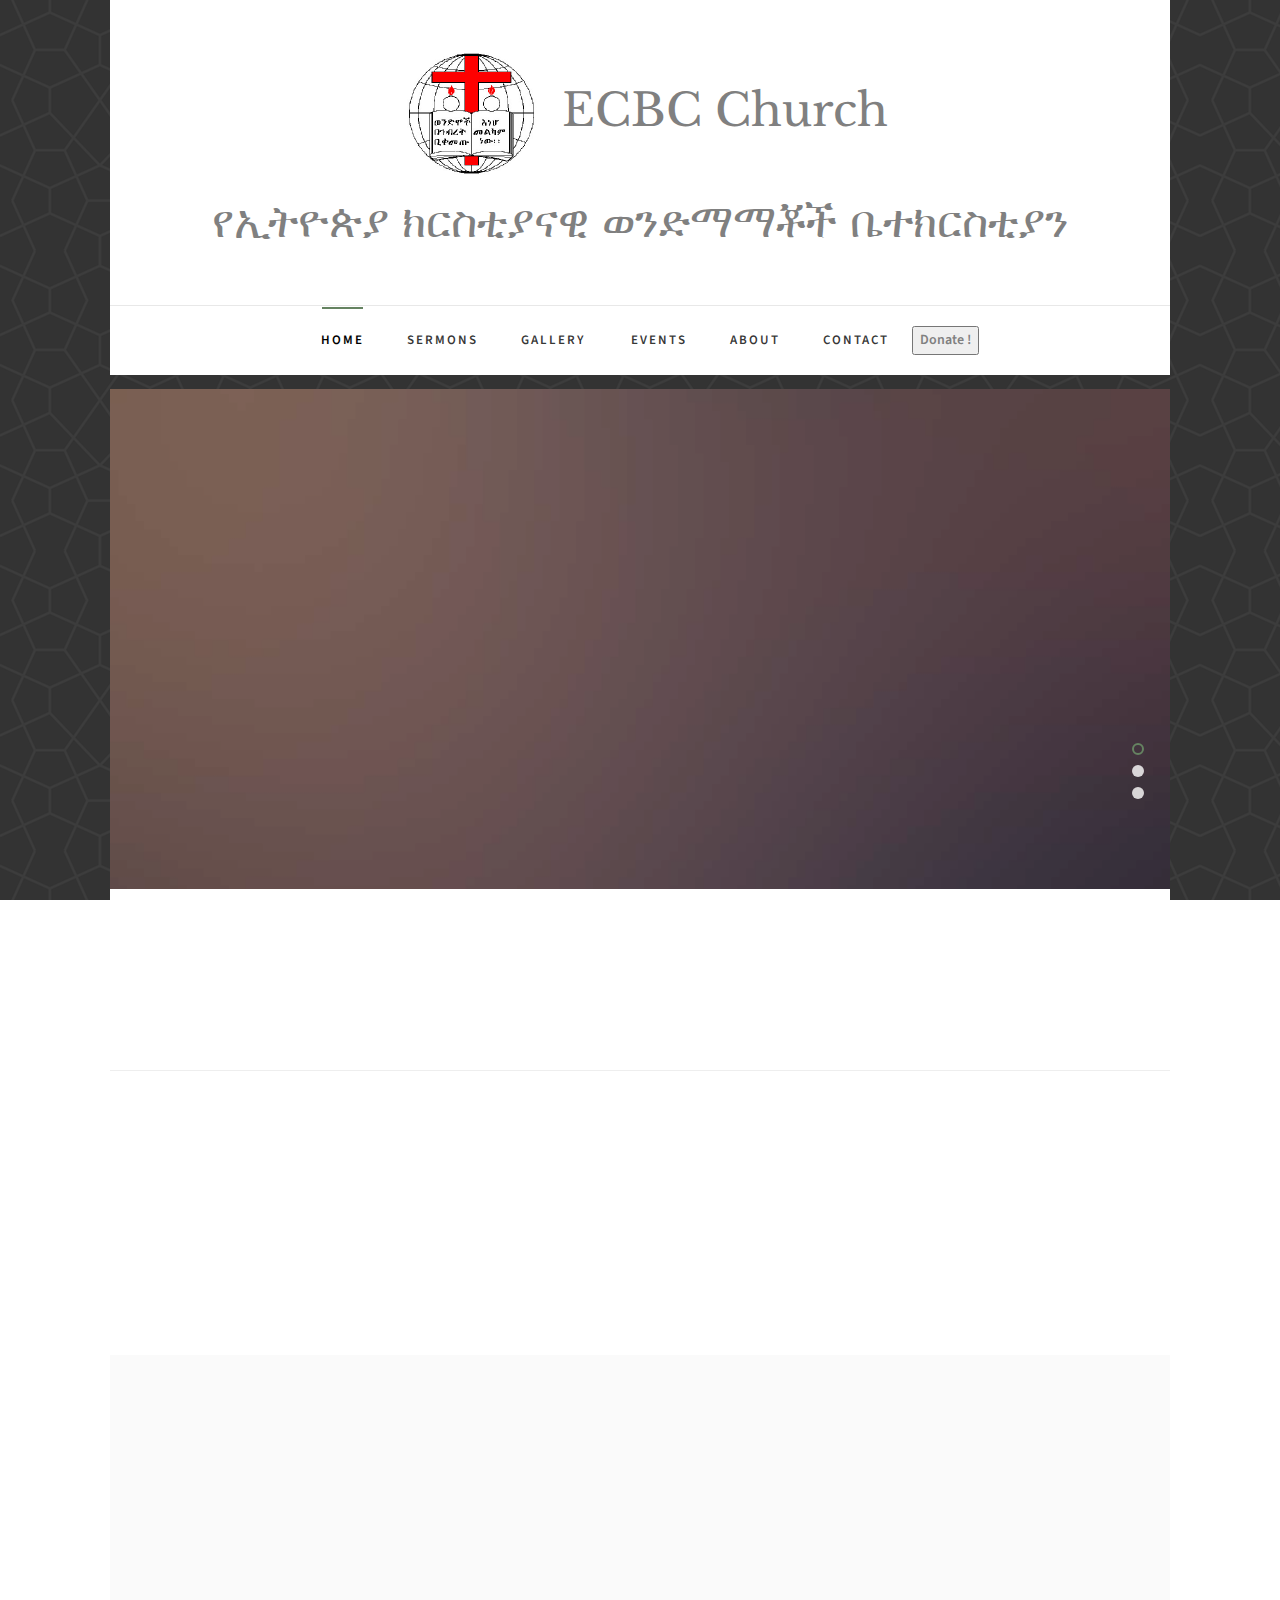
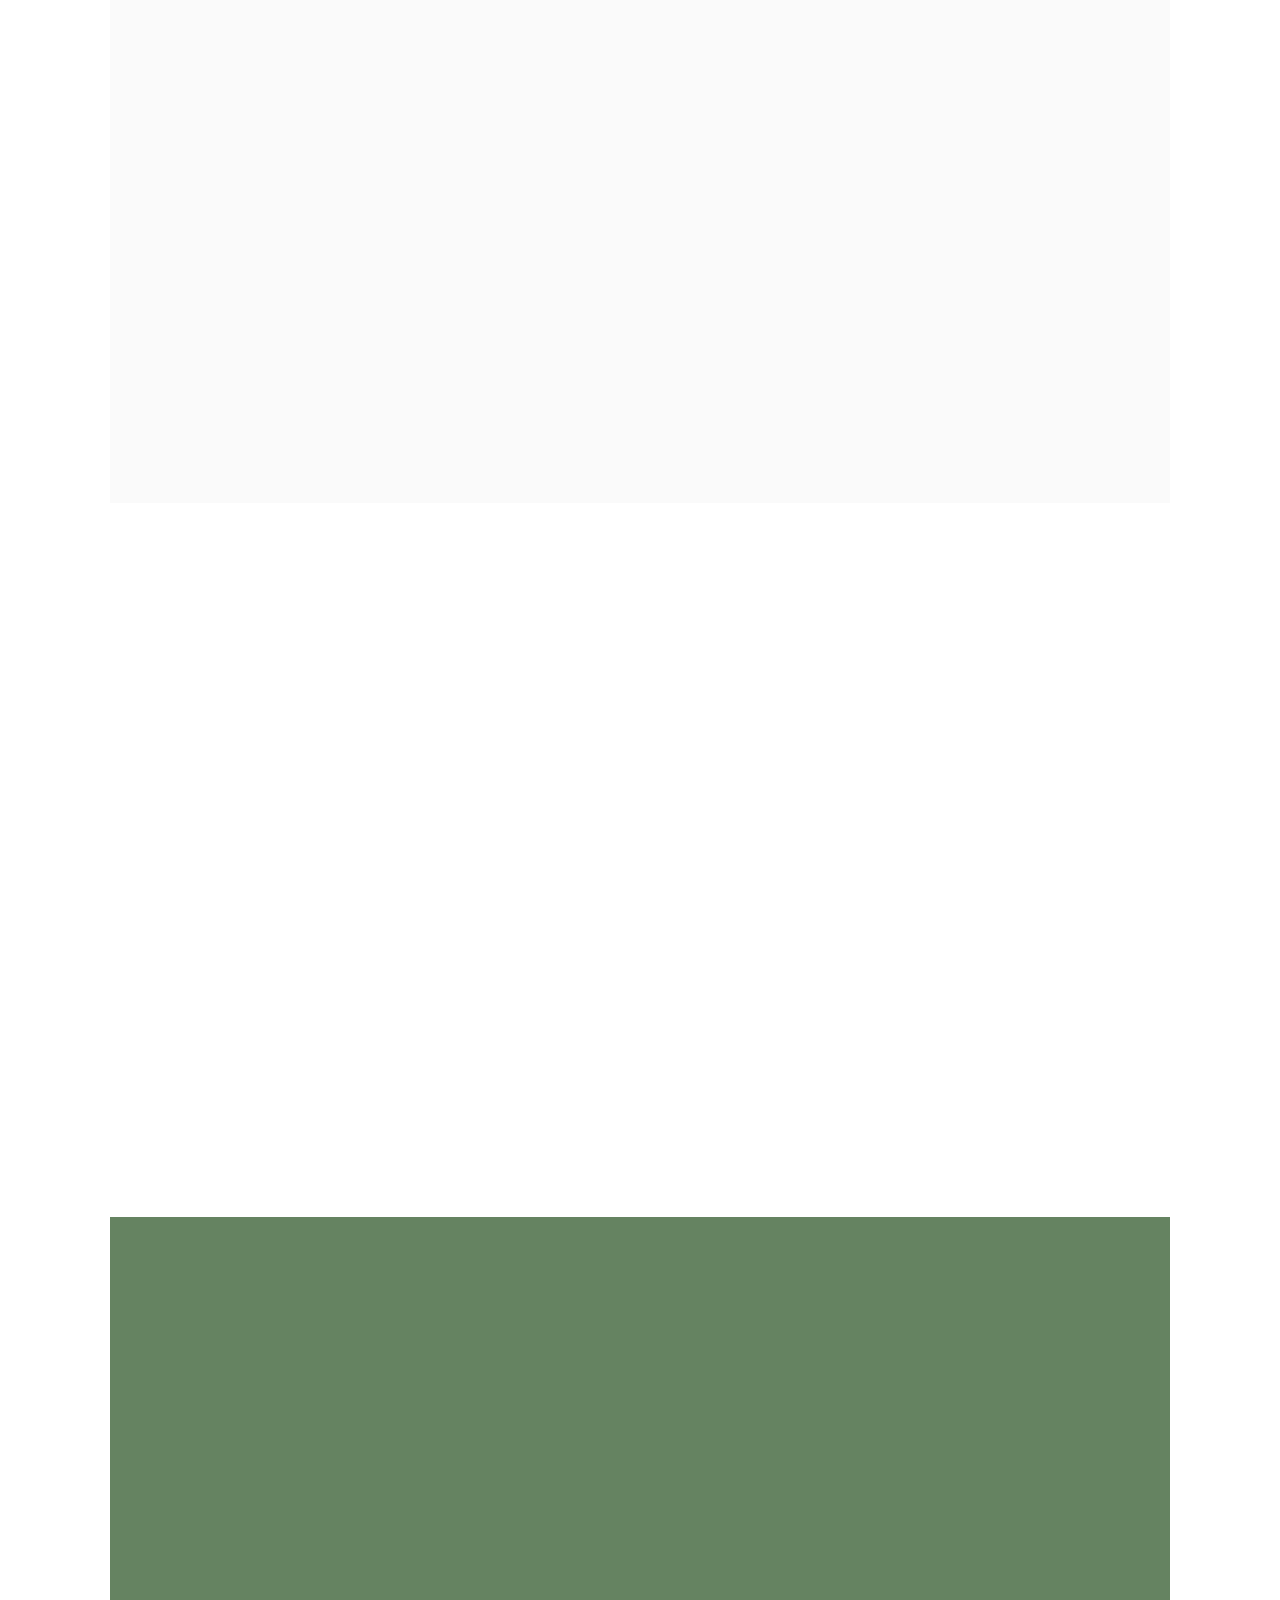
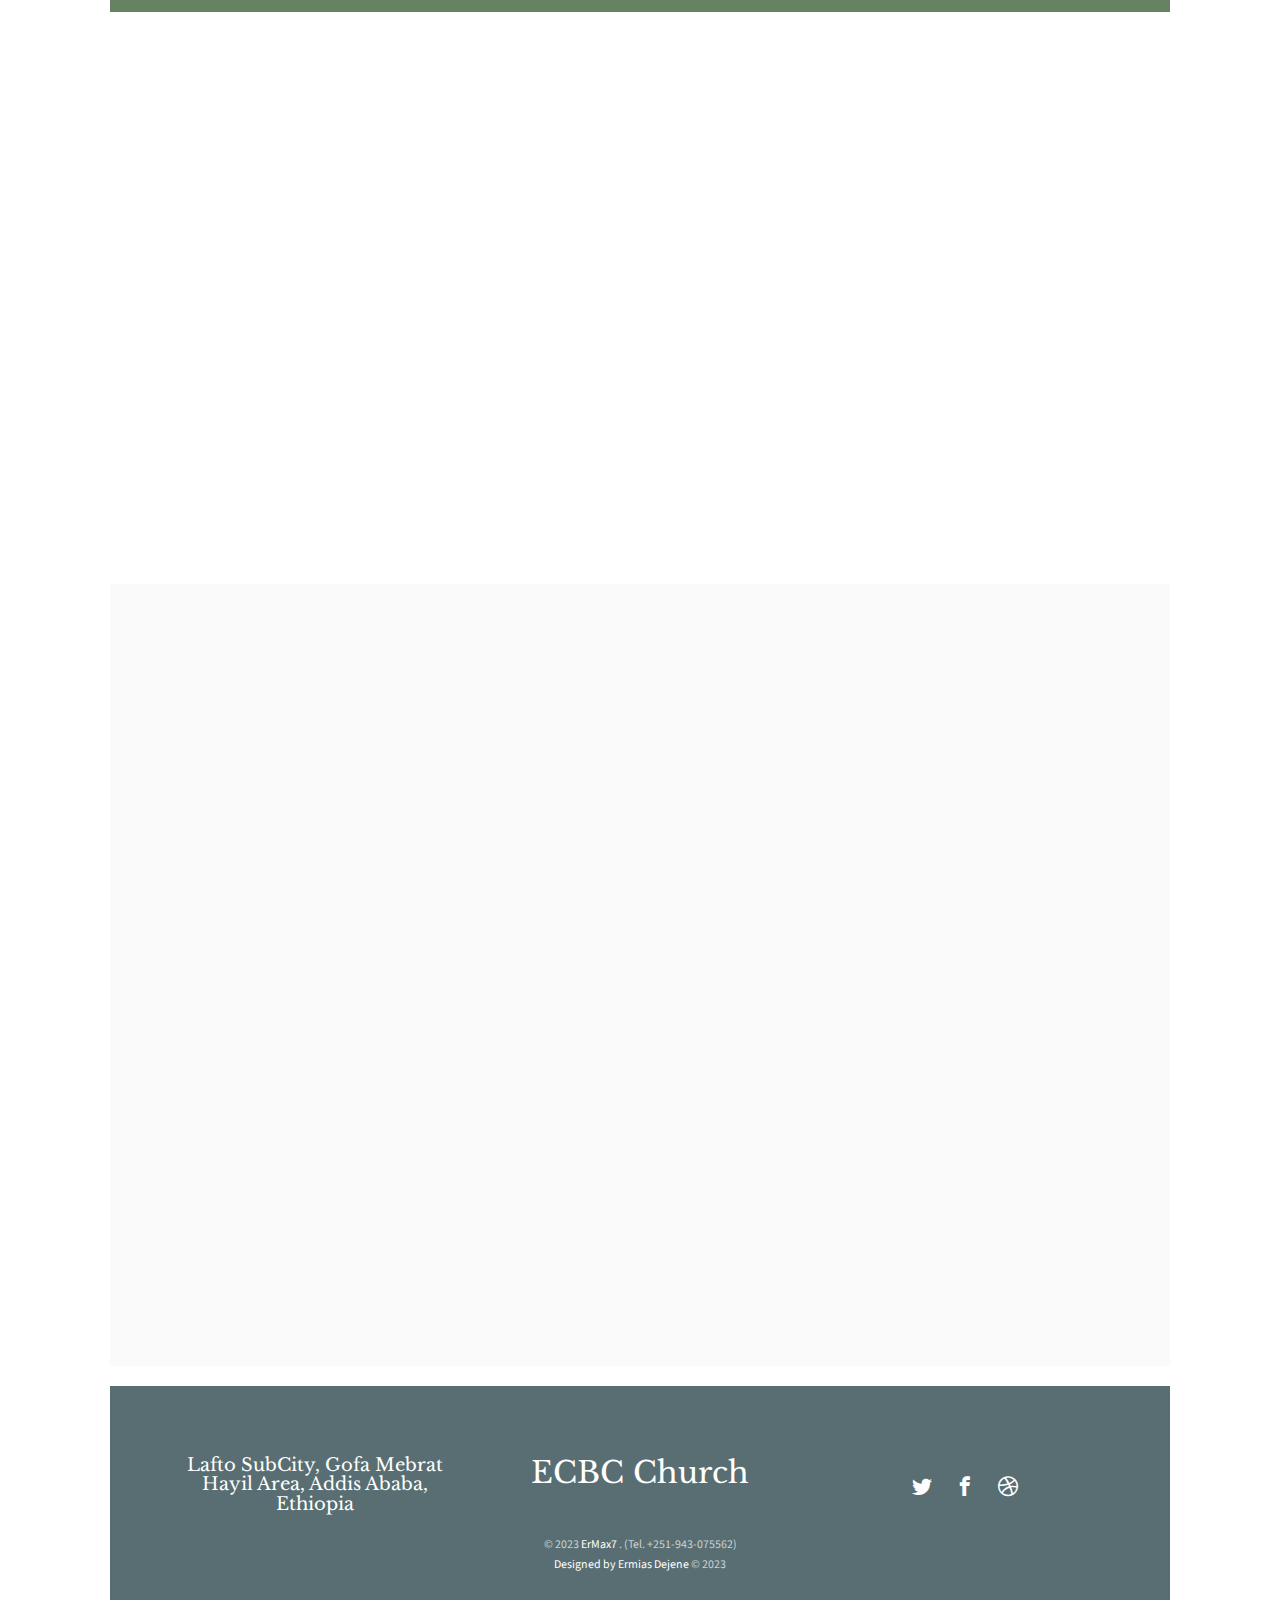
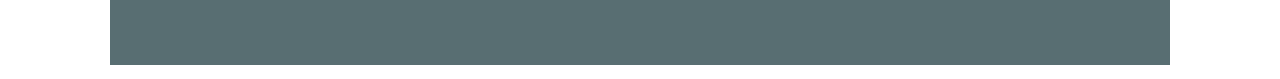
==== commit 25478510: "Add files via upload" ====
--- a/index.html
+++ b/index.html
@@ -106,7 +106,24 @@
 							<li><a href="events.html">Events</a></li>
 							<li><a href="about.html">About</a></li>
 							<li><a href="contact.html">Contact</a></li>
-							<li><a href="#" class="donate">Donate</a></li>
+							<!-- <li><a href="#" class="donate">Donate</a></li> -->
+							<li> <!-- Trigger/Open The Modal -->
+								<button id="myBtn">Donate !</button>
+								
+								<!-- The Modal -->
+								<div id="myModal" class="modal">
+								
+								  <!-- Modal content -->
+								  <div class="modal-content">
+									<span class="close">&times;</span>
+									<p>Here are our Bank Accounts...
+										<br> Awash Bank ... xxxxxx
+										<br> CBE Bank .... xxxxxxx
+									</p>
+								  </div>
+								
+								</div>
+							 </li>
 						</ul>
 					</div>
 				</div>
@@ -128,7 +145,7 @@
 					   					<h1>Tell The World</h1>
 											<!-- <h2>Free html5 templates Made by <a href="http://freehtml5.co/" target="_blank">freehtml5.co</a></h2> -->
 											<h2> በእርሱ የሚያምን ሁሉ የዘላለም ሕይወት እንዲኖረው እንጂ እንዳይጠፋ እግዚአብሔር አንድያ ልጁን እስኪሰጥ ድረስ ዓለሙን እንዲሁ ወዶአልና።</h2>
-											<p><a class="btn btn-primary btn-demo popup-vimeo" href="https://vimeo.com/channels/staffpicks/93951774"> <i class="icon-play4"></i> Watch Video</a> <a class="btn btn-primary btn-learn">Join us here! <i class="icon-arrow-right3"></i></a></p>
+											<p><a class="btn btn-primary btn-demo popup-vimeo" href="https://vimeo.com/channels/staffpicks/93951774"> <i class="icon-play4"></i> Watch Video</a> <a class="btn btn-primary btn-learn" href="contact.html"> Join us here! <i class="icon-arrow-right3"></i></a></p>
 					   				</div>
 				   				</div>
 				   			</div>
@@ -145,7 +162,7 @@
 					   					<h1>Know More About Jesus </h1>
 											<!-- <h2>Free html5 templates Made by <a href="http://freehtml5.co/" target="_blank">freehtml5.co</a></h2> -->
 											<h2>በመጀመሪያው ቃል ነበረ፥ ቃልም በእግዚአብሔር ዘንድ ነበረ፥ ቃልም እግዚአብሔር ነበረ።</h2>
-											<p><a class="btn btn-primary btn-demo popup-vimeo" href="https://vimeo.com/channels/staffpicks/93951774"> <i class="icon-play4"></i> Watch Video</a> <a class="btn btn-primary btn-learn">Join us here! <i class="icon-arrow-right3"></i></a></p>
+											<p><a class="btn btn-primary btn-demo popup-vimeo" href="https://vimeo.com/channels/staffpicks/93951774"> <i class="icon-play4"></i> Watch Video</a> <a class="btn btn-primary btn-learn" href="contact.html"> Join us here! <i class="icon-arrow-right3"></i></a></p>
 					   				</div>
 					   			</div>
 				   			</div>
@@ -162,7 +179,7 @@
 					   					<h1>Living &amp; Sharing the Gospel of God</h1>
 											<!-- <h2>Free html5 templates Made by <a href="http://freehtml5.co/" target="_blank">freehtml5.co</a></h2> -->
 											<h2>እግዚአብሔር እረኛዬ ነው፥ የሚያሳጣኝም የለም።</h2>
-											<p><a class="btn btn-primary btn-demo popup-vimeo" href="https://vimeo.com/channels/staffpicks/93951774"> <i class="icon-play4"></i> Watch Video</a> <a class="btn btn-primary btn-learn">Join us here! <i class="icon-arrow-right3"></i></a></p>
+											<p><a class="btn btn-primary btn-demo popup-vimeo" href="https://vimeo.com/channels/staffpicks/93951774"> <i class="icon-play4"></i> Watch Video</a> <a class="btn btn-primary btn-learn" href="contact.html"> Join us here! <i class="icon-arrow-right3"></i></a></p>
 					   				</div>
 					   			</div>
 				   			</div>
@@ -176,7 +193,7 @@
 			<div class="row animate-box">
 				<div class="col-md-12 col-md-offset-0 text-center">
 					<h2>Living in God's Amazing Grace!</h2>
-					<span>We are open Sunday to Monday</span>
+					<span>We are open Monday to Friday</span>
 				</div>
 			</div>
 		</div>
--- a/css/style.css
+++ b/css/style.css
@@ -1343,3 +1343,43 @@
 }
 
 /*# sourceMappingURL=style.css.map */
+
+
+/* The Modal (background) */
+.modal {
+  display: none; /* Hidden by default */
+  position: fixed; /* Stay in place */
+  z-index: 1; /* Sit on top */
+  left: 0;
+  top: 0;
+  width: 100%; /* Full width */
+  height: 100%; /* Full height */
+  overflow: auto; /* Enable scroll if needed */
+  background-color: rgb(0,0,0); /* Fallback color */
+  background-color: rgba(0,0,0,0.4); /* Black w/ opacity */
+}
+
+/* Modal Content/Box */
+.modal-content {
+  background-color: #fefefe;
+  margin: 15% auto; /* 15% from the top and centered */
+  padding: 20px;
+  border: 1px solid #888;
+  width: 80%; /* Could be more or less, depending on screen size */
+}
+
+/* The Close Button */
+.close {
+  color: #aaa;
+  float: right;
+  font-size: 28px;
+  font-weight: bold;
+}
+
+.close:hover,
+.close:focus {
+  color: black;
+  text-decoration: none;
+  cursor: pointer;
+}
+
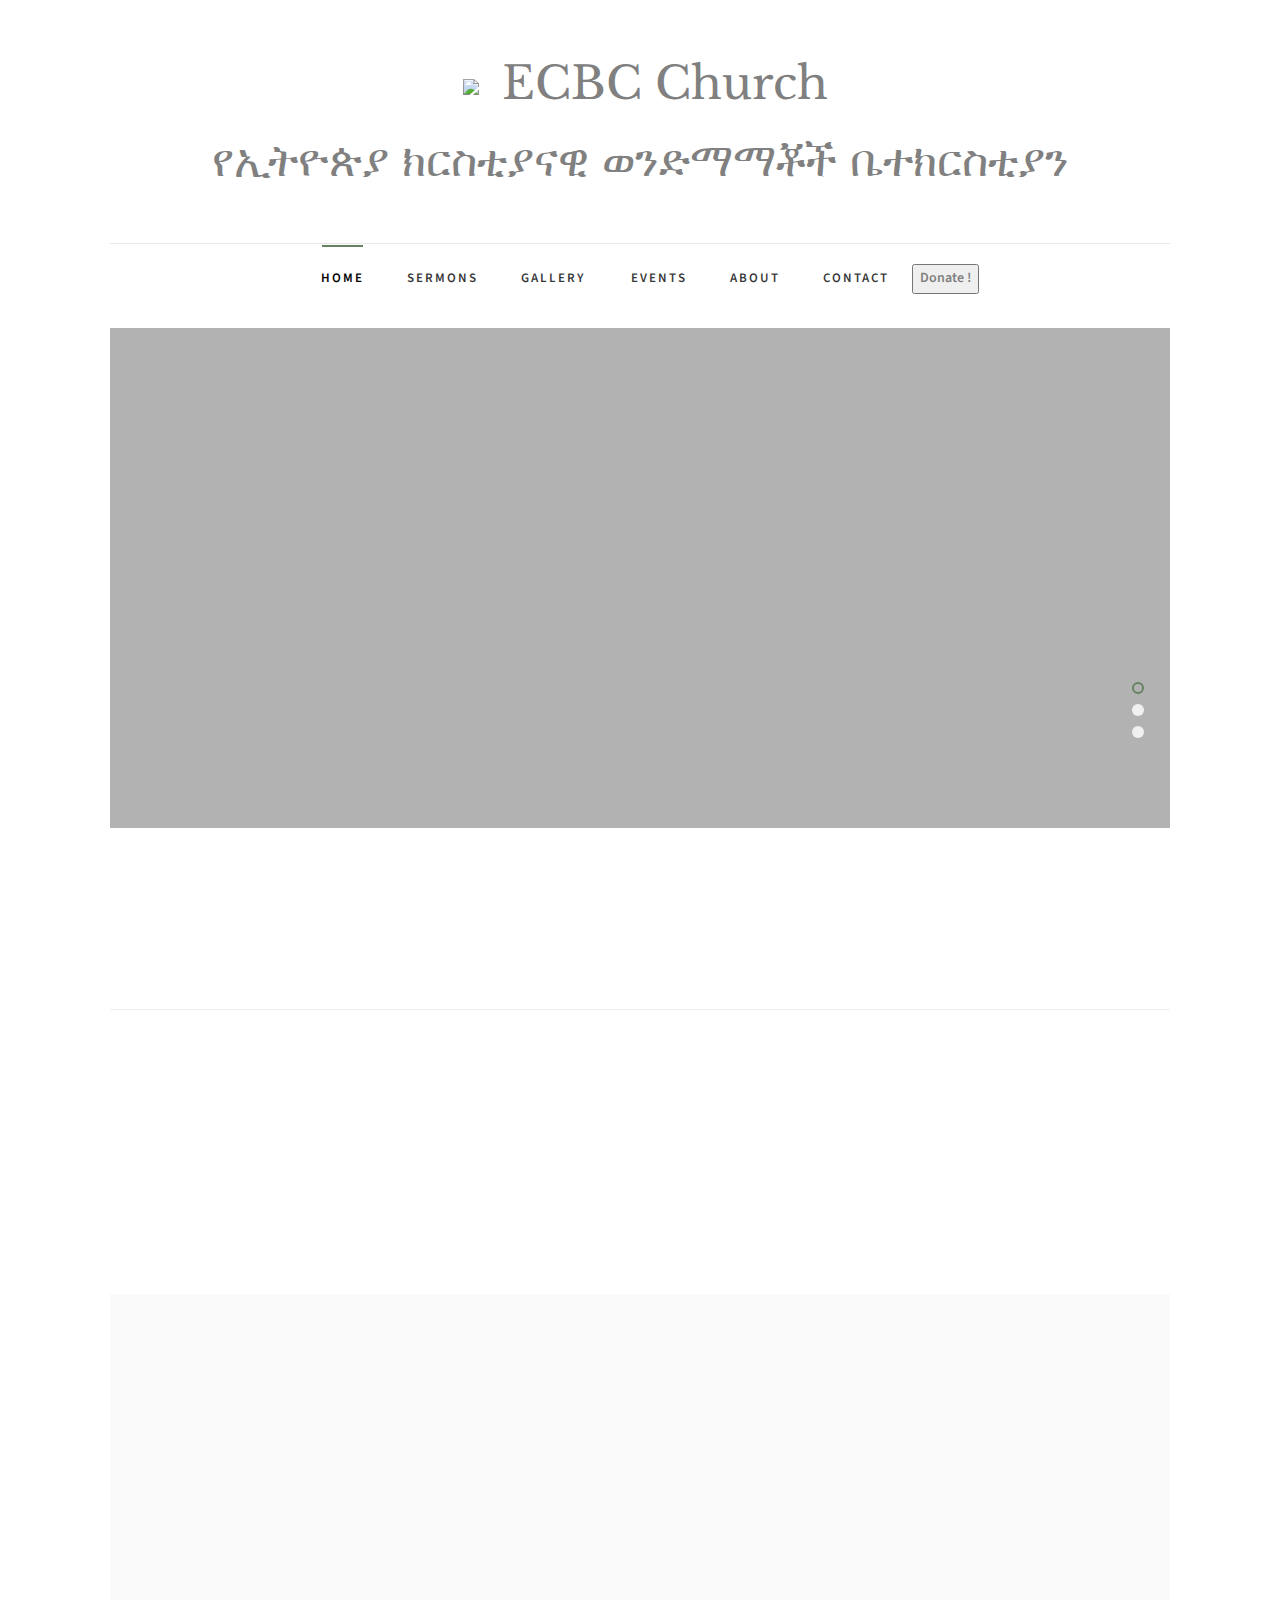
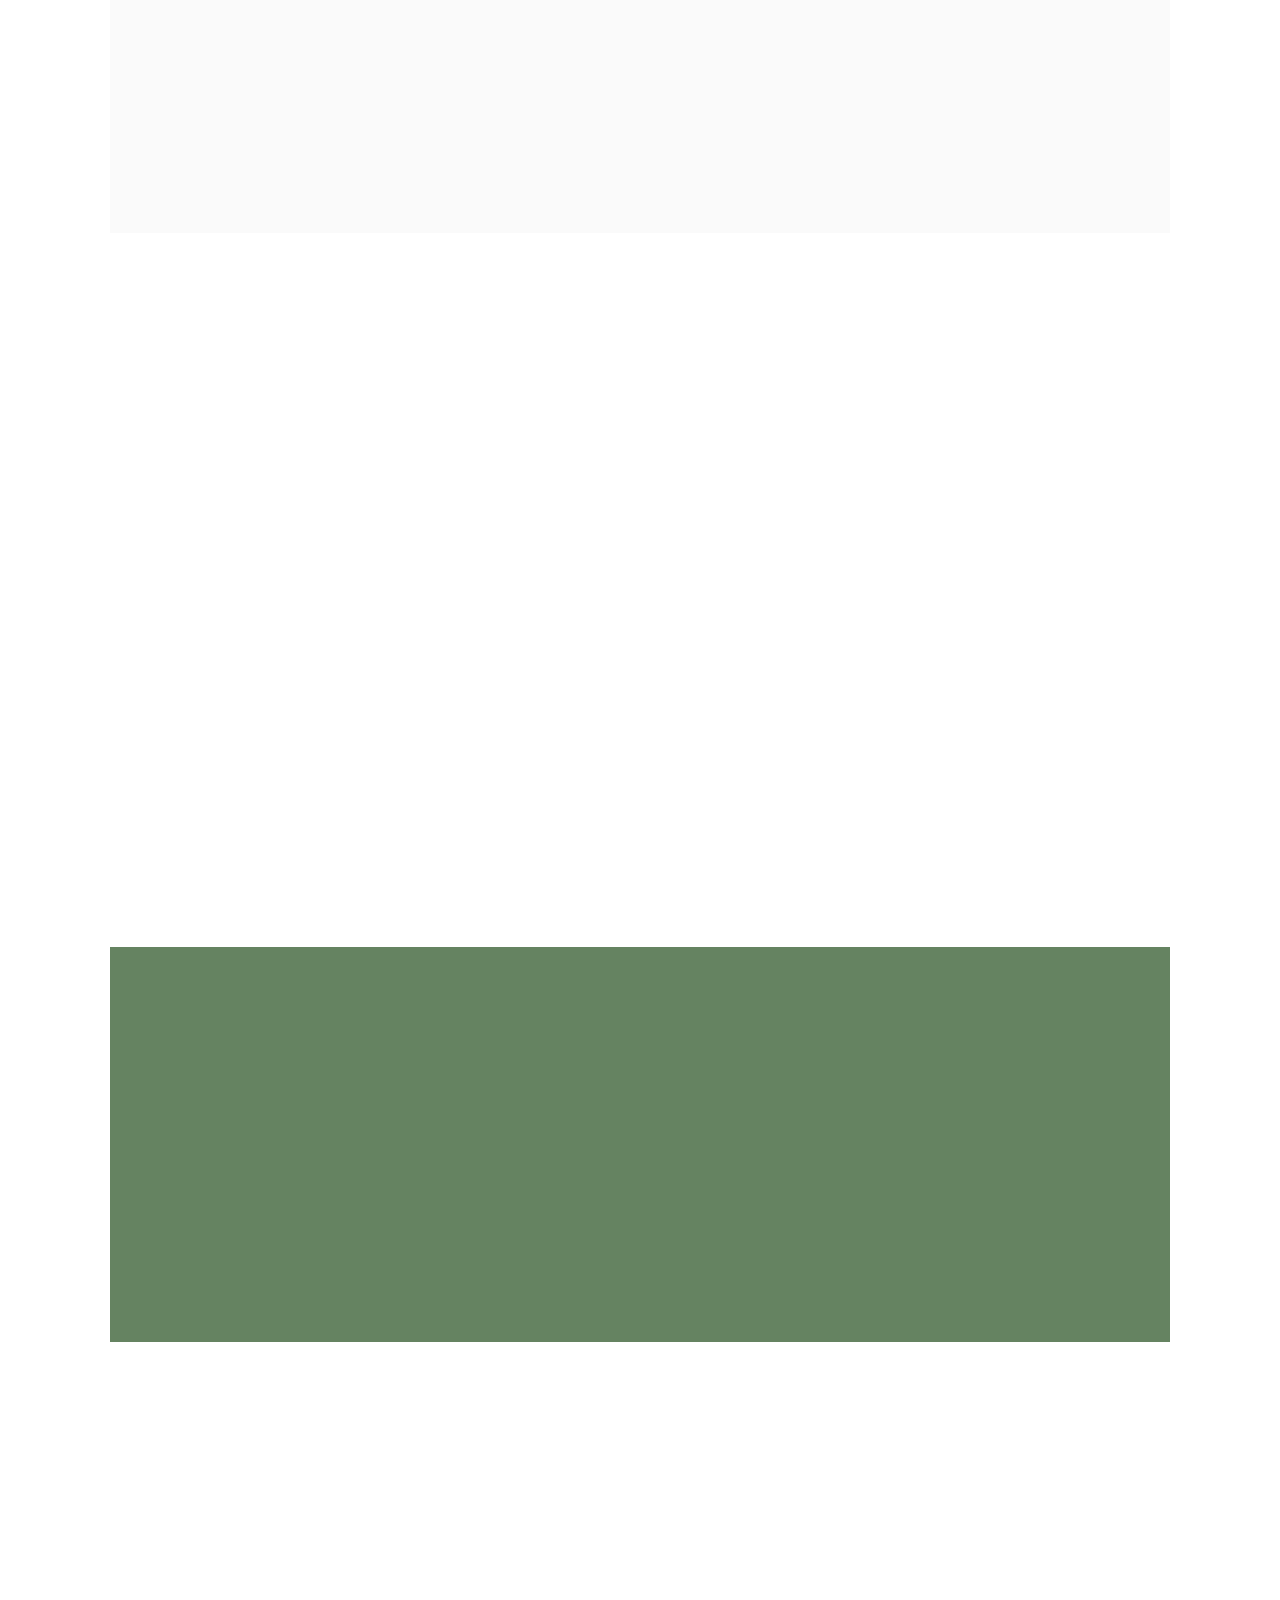
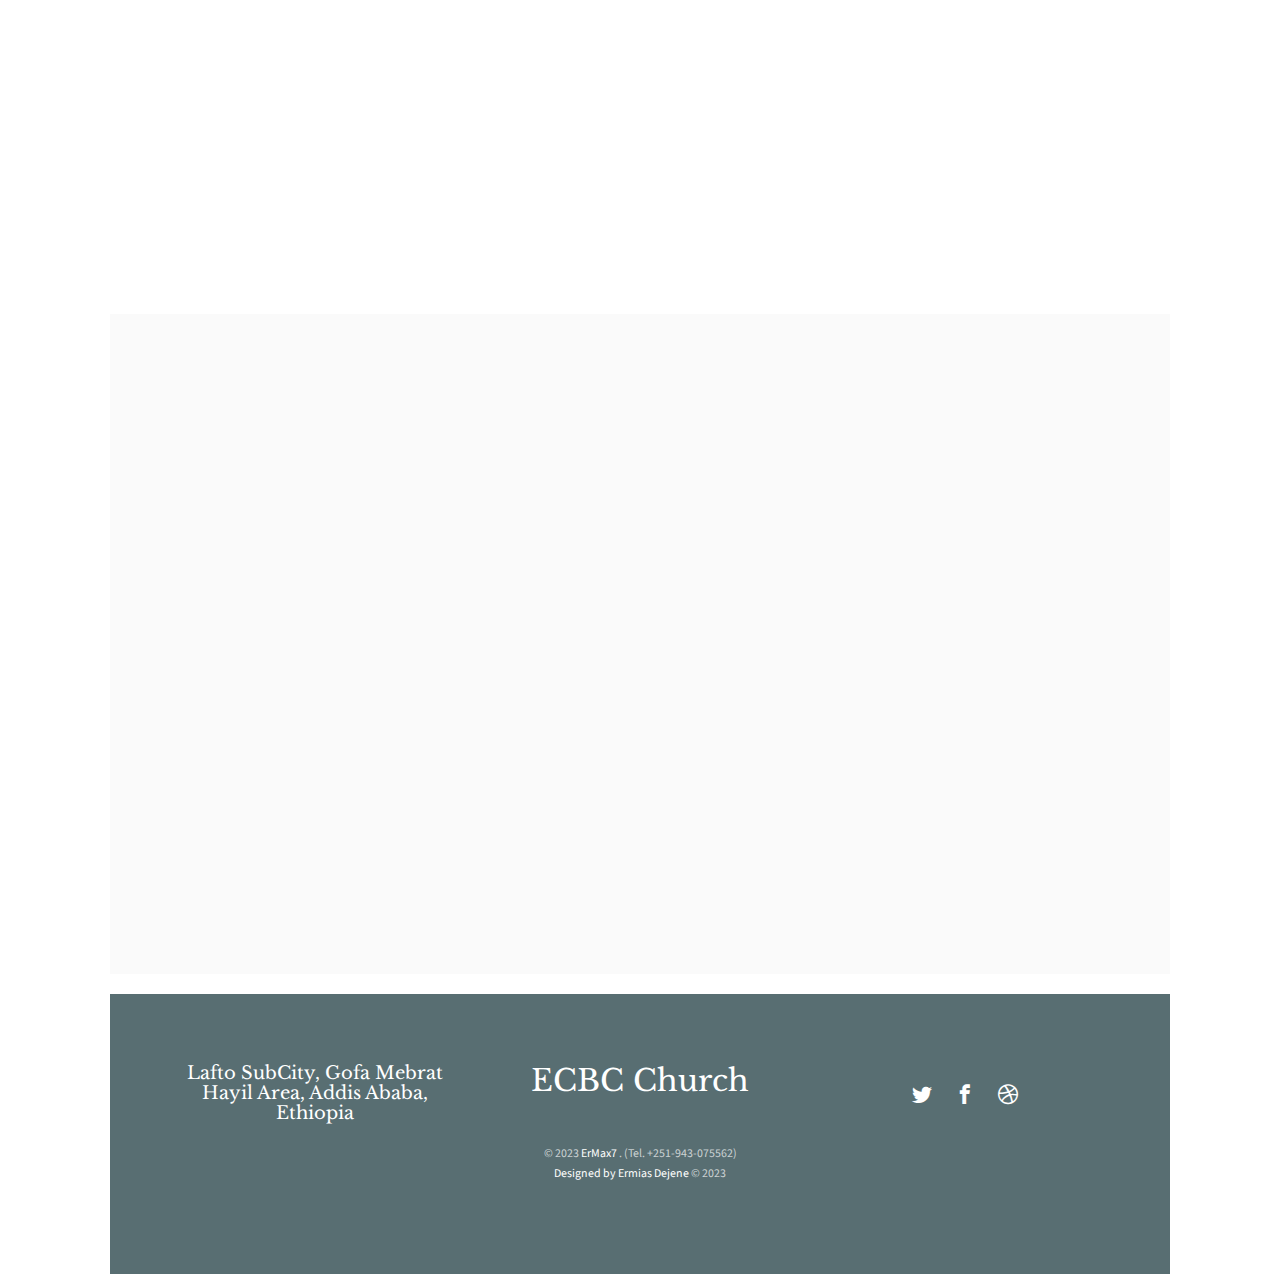
==== commit dc86f0be: "Add files via upload" ====
--- a/index.html
+++ b/index.html
@@ -97,16 +97,19 @@
 							<li class="has-dropdown">
 								<a href="Gallery.html">Gallery</a>
 								<ul class="dropdown">
-									<li><a href="#">Ministry</a></li>
-									<li><a href="#">Medical Missionary</a></li>
-									<li><a href="#">Country Living</a></li>
-									<li><a href="#">Gospel Workers</a></li>
+									<!-- <li><a href="#">Ministry</a></li> -->
+									<li><a href="Story.html">Our Story</a></li>
+									<li><a href="Gallery.html">Picture Gallery</a></li>
+									<!-- <li><a href="#">Gospel Workers</a></li> -->
 								</ul>
 							</li>
 							<li><a href="events.html">Events</a></li>
 							<li><a href="about.html">About</a></li>
 							<li><a href="contact.html">Contact</a></li>
 							<!-- <li><a href="#" class="donate">Donate</a></li> -->
+
+							
+
 							<li> <!-- Trigger/Open The Modal -->
 								<button id="myBtn">Donate !</button>
 								
@@ -116,9 +119,13 @@
 								  <!-- Modal content -->
 								  <div class="modal-content">
 									<span class="close">&times;</span>
-									<p>Here are our Bank Accounts...
-										<br> Awash Bank ... xxxxxx
-										<br> CBE Bank .... xxxxxxx
+									<br>
+									<p style="font-weight: bolder;">Here are our Bank Accounts... <br> </p> <br>
+									<p>
+										<br> Awash Bank ... xxxxxx <br>
+										<br> CBE Bank .... xxxxxxx <br>
+										<br> Other Acct .... xxxxx <br>
+										<br> Also, another one (for testing long string chars) .... xxxxxxxxxcxxxxxxxx <br>
 									</p>
 								  </div>
 								
@@ -145,8 +152,12 @@
 					   					<h1>Tell The World</h1>
 											<!-- <h2>Free html5 templates Made by <a href="http://freehtml5.co/" target="_blank">freehtml5.co</a></h2> -->
 											<h2> በእርሱ የሚያምን ሁሉ የዘላለም ሕይወት እንዲኖረው እንጂ እንዳይጠፋ እግዚአብሔር አንድያ ልጁን እስኪሰጥ ድረስ ዓለሙን እንዲሁ ወዶአልና።</h2>
-											<p><a class="btn btn-primary btn-demo popup-vimeo" href="https://vimeo.com/channels/staffpicks/93951774"> <i class="icon-play4"></i> Watch Video</a> <a class="btn btn-primary btn-learn" href="contact.html"> Join us here! <i class="icon-arrow-right3"></i></a></p>
-					   				</div>
+
+											<p><a class="btn btn-primary btn-demo popup-vimeo" href="https://vimeo.com/91488089"> <i class="icon-play4"></i> Watch Video</a> <a class="btn btn-primary btn-learn" href="contact.html"> Join us here! <i class="icon-arrow-right3"></i></a></p>
+									
+											<!-- <iframe width="560" height="315" src="https://www.youtube.com/embed/G710U4qikCg" title="YouTube video player" frameborder="0" allow="accelerometer; autoplay; clipboard-write; encrypted-media; gyroscope; picture-in-picture; web-share" allowfullscreen></iframe> -->
+									
+									</div>
 				   				</div>
 				   			</div>
 				   		</div>
@@ -160,9 +171,9 @@
 				   				<div class="slider-text">
 					   				<div class="slider-text-inner">
 					   					<h1>Know More About Jesus </h1>
-											<!-- <h2>Free html5 templates Made by <a href="http://freehtml5.co/" target="_blank">freehtml5.co</a></h2> -->
+											<!-- <h2>Free html5 templates Made by <a href="http://freehtml5.co/" target="_blank">freehtml5.co</a></h2>  --  https://vimeo.com/channels/staffpicks/93951774 --  -->
 											<h2>በመጀመሪያው ቃል ነበረ፥ ቃልም በእግዚአብሔር ዘንድ ነበረ፥ ቃልም እግዚአብሔር ነበረ።</h2>
-											<p><a class="btn btn-primary btn-demo popup-vimeo" href="https://vimeo.com/channels/staffpicks/93951774"> <i class="icon-play4"></i> Watch Video</a> <a class="btn btn-primary btn-learn" href="contact.html"> Join us here! <i class="icon-arrow-right3"></i></a></p>
+											<p><a class="btn btn-primary btn-demo popup-vimeo" href="https://vimeo.com/91488089"> <i class="icon-play4"></i> Watch Video</a> <a class="btn btn-primary btn-learn" href="contact.html"> Join us here! <i class="icon-arrow-right3"></i></a></p>
 					   				</div>
 					   			</div>
 				   			</div>
@@ -179,8 +190,27 @@
 					   					<h1>Living &amp; Sharing the Gospel of God</h1>
 											<!-- <h2>Free html5 templates Made by <a href="http://freehtml5.co/" target="_blank">freehtml5.co</a></h2> -->
 											<h2>እግዚአብሔር እረኛዬ ነው፥ የሚያሳጣኝም የለም።</h2>
+											<!-- <p><a class="btn btn-primary btn-demo popup-vimeo" href="https://vimeo.com/channels/staffpicks/93951774"> <i class="icon-play4"></i> Watch Video</a> <a class="btn btn-primary btn-learn" href="contact.html"> Join us here! <i class="icon-arrow-right3"></i></a></p> -->
+
+											<p><a class="btn btn-primary btn-demo popup-vimeo" href="https://vimeo.com/91488089"> <i class="icon-play4"></i> Watch Video</a> <a class="btn btn-primary btn-learn" href="contact.html"> Join us here! <i class="icon-arrow-right3"></i></a></p>
+
+											<!-- <a href="http://www.youtube.com/watch?v=qqXi8WmQ_WM" rel="prettyPhoto" title="">  <img src="images/ezgif1.gif" alt="YouTube" width="60" /> </a>    -->
+
+										<!-- <video
+											controls
+											loop
+											autoplay
+											muted="true"
+											preload="metadata"
+											src="dr-mamusha-fenta-purpose-of-the-birth-of-christ.mp4"
+											width="350px"
+											height="250px"
+											poster="ezgif1.gif"
+									  ></video> -->
+
 											<p><a class="btn btn-primary btn-demo popup-vimeo" href="https://vimeo.com/channels/staffpicks/93951774"> <i class="icon-play4"></i> Watch Video</a> <a class="btn btn-primary btn-learn" href="contact.html"> Join us here! <i class="icon-arrow-right3"></i></a></p>
-					   				</div>
+
+									</div>
 					   			</div>
 				   			</div>
 				   		</div>
--- a/css/style.css
+++ b/css/style.css
@@ -1345,7 +1345,10 @@
 /*# sourceMappingURL=style.css.map */
 
 
+
 /* The Modal (background) */
+/* The Modal (background) */
+
 .modal {
   display: none; /* Hidden by default */
   position: fixed; /* Stay in place */
@@ -1360,26 +1363,98 @@
 }
 
 /* Modal Content/Box */
-.modal-content {
-  background-color: #fefefe;
-  margin: 15% auto; /* 15% from the top and centered */
-  padding: 20px;
-  border: 1px solid #888;
-  width: 80%; /* Could be more or less, depending on screen size */
+
+
+
+/* New Addition to fix the Modal PopUp Box Responsiveness Issue... */
+.modal-content { 
+  /*
+   margin: auto;
+  position: absolute;
+  top: 23%;
+  left: 50%;
+  -webkit-transform: translate(-50%, -50%);
+  -ms-transform: translate(-50%, -50%);
+  transform: translate(-50%, -50%);
+   */
+
+
+  margin: 51px auto;
+  width: 60%;
+  box-shadow: 0 5px 8px 0 rgba(0, 0, 0, 0.2), 0 7px 20px 0 rgba(0, 0, 0, 0.17);
+  animation-name: modalopen;
+  animation-duration: var(--modal-duration);
+
 }
 
 /* The Close Button */
 .close {
-  color: #aaa;
+  color: #000;
   float: right;
-  font-size: 28px;
+  font-size: 32px;
   font-weight: bold;
+  margin-right: auto;
 }
 
 .close:hover,
 .close:focus {
   color: black;
-  text-decoration: none;
+  text-decoration: solid;
   cursor: pointer;
 }
 
+
+/* The Modal (background) */
+/* The Modal (background) */
+
+
+
+
+/* The Modal (background) */
+/* The Modal (background) */
+
+
+
+/* Embedding a YouTube Video Responsively x1 */
+
+/* .iframe-container{
+  position: relative;
+  width: 100%;
+  padding-bottom: 56.25%; 
+  height: 0;
+}
+.iframe-container iframe{
+  position: absolute;
+  top:0;
+  left: 0;
+  width: 100%;
+  height: 100%;
+} */
+
+
+
+
+
+/* Embedding a YouTube Video Responsively x2 */
+
+
+/*********************************************************************************************/
+/* iframe pop up  */
+/***********************************************************************************************/
+
+/* .mfp-iframe{width: 854px!important; top: 50%!important; left: 50%!important; transform: translate(-50%, -50%)!important;}
+
+
+@media (max-width: 767px){
+    .mfp-iframe{width: 100% !important;top: 50%!important;left: 50%!important;transform: translate(-50%, -50%)!important;}
+	
+} */
+
+
+
+/*********************************************************************************************/
+
+
+
+
+
